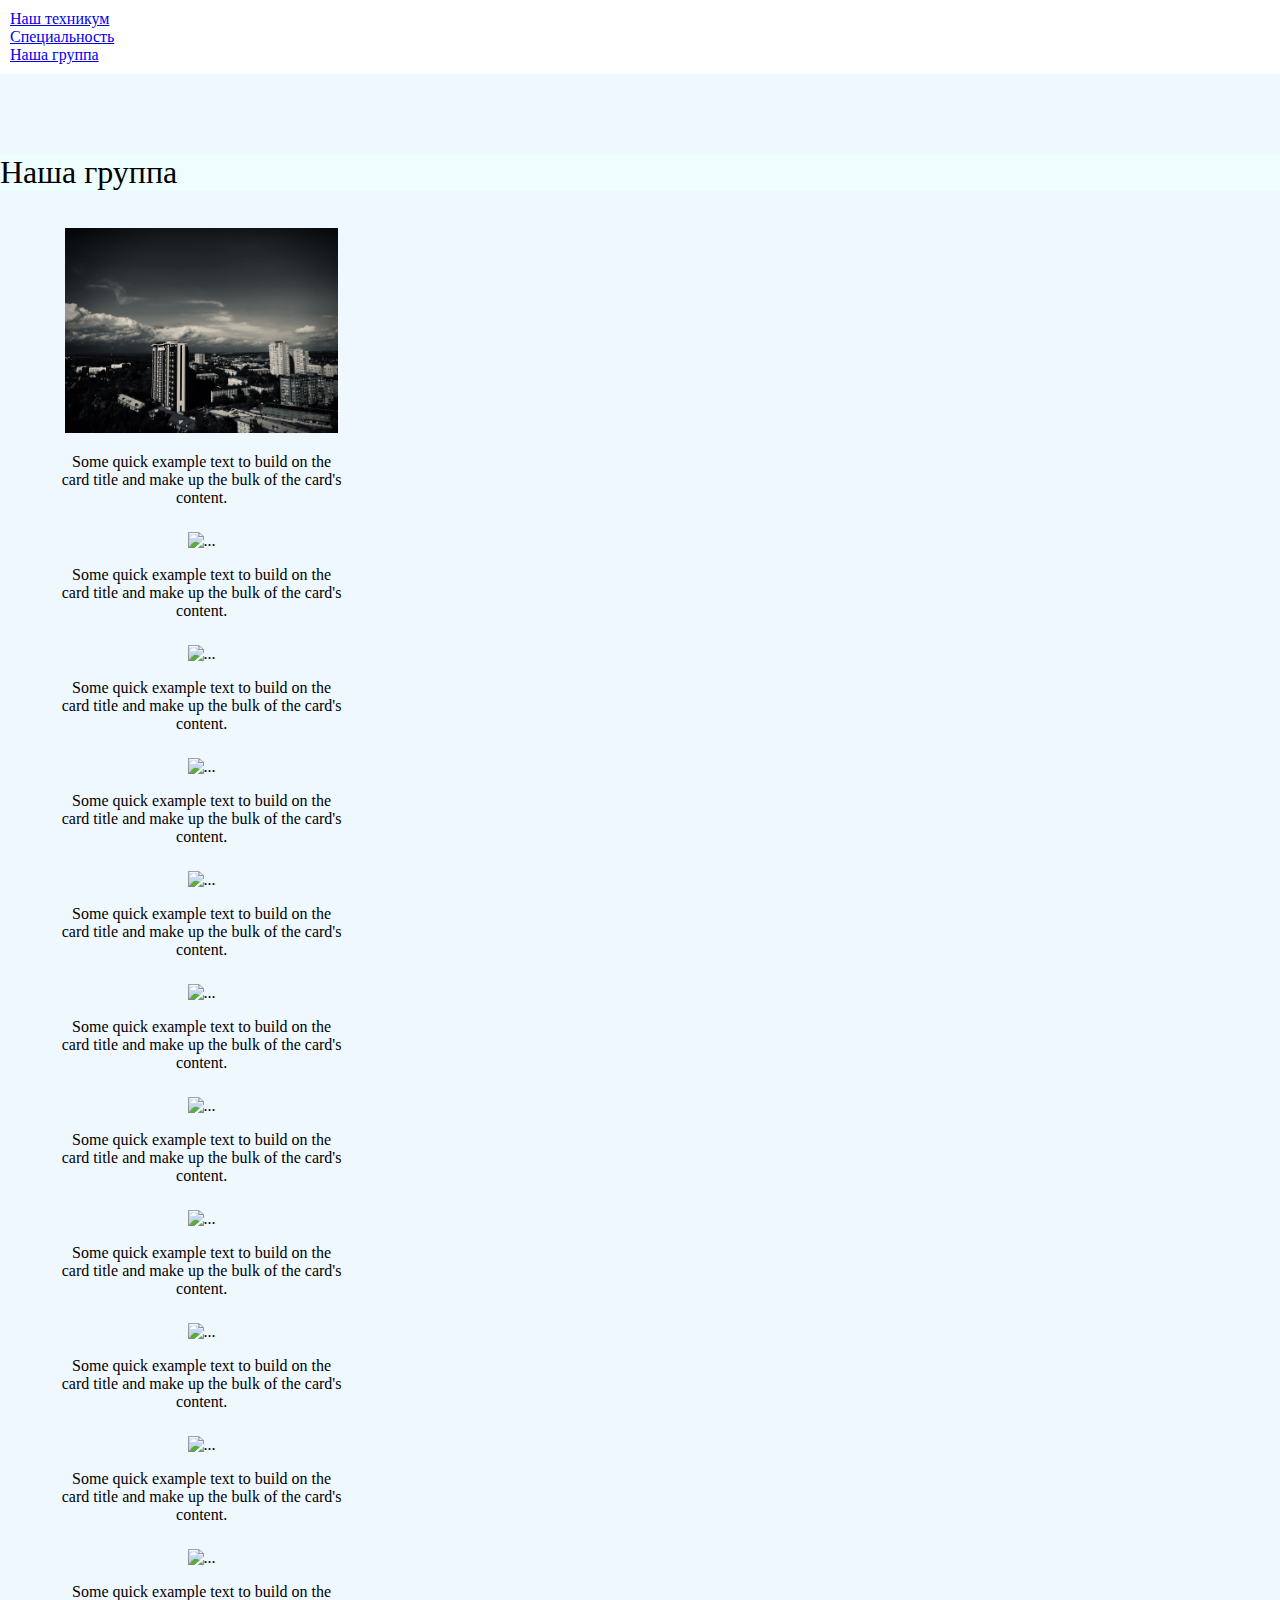
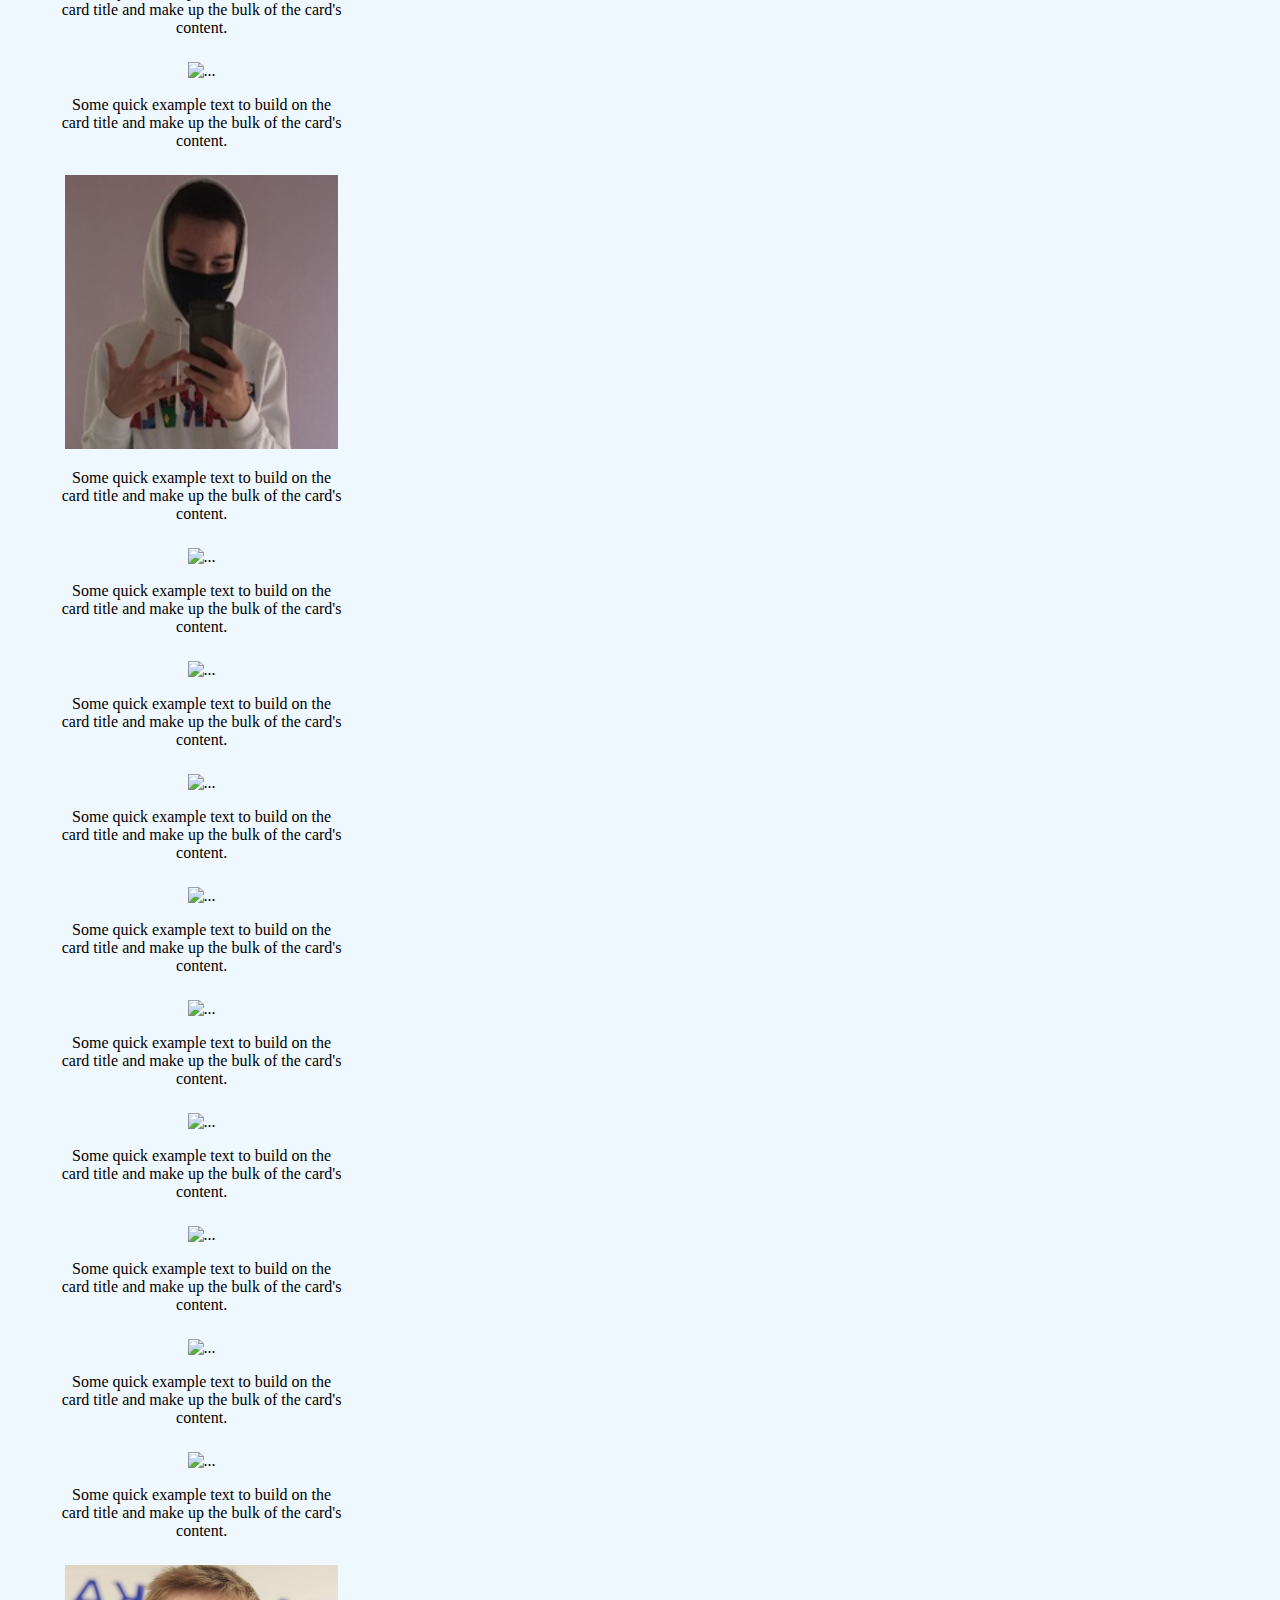
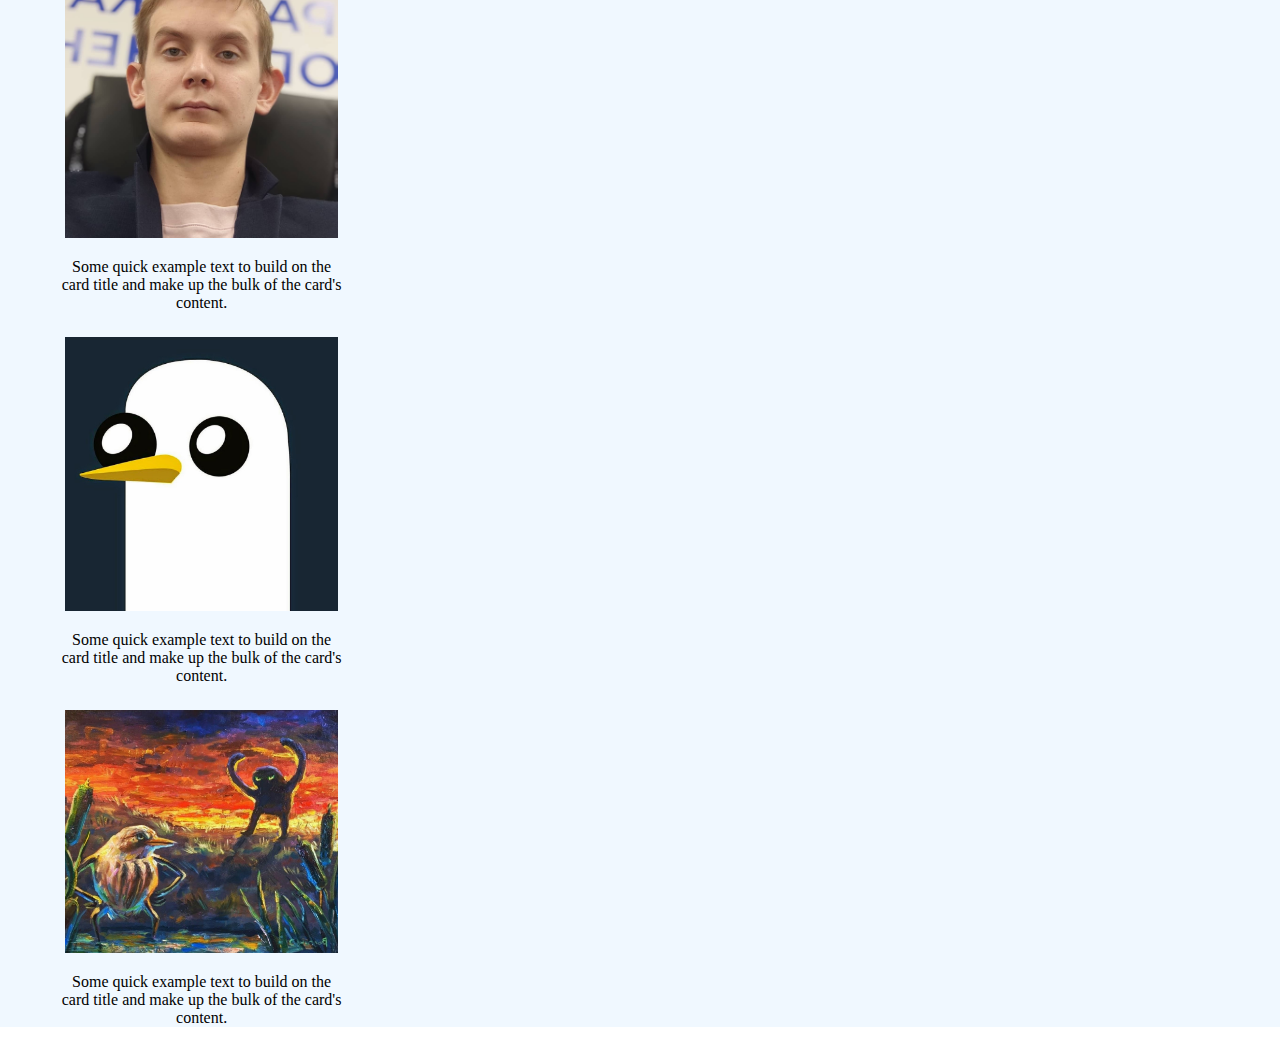
==== Group.html @ 654513c4 "Add files via upload" ====
<!DOCTYPE html>
<html lang="en">
<head>
    <meta charset="UTF-8">
    <link href="https://cdn.jsdelivr.net/npm/bootstrap@5.1.3/dist/css/bootstrap.min.css" rel="stylesheet" integrity="sha384-1BmE4kWBq78iYhFldvKuhfTAU6auU8tT94WrHftjDbrCEXSU1oBoqyl2QvZ6jIW3" crossorigin="anonymous">
    <link href="csss/css.css" rel="stylesheet">
    <meta http-equiv="X-UA-Compatible" content="IE=edge">
    <meta name="viewport" content="width=device-width, initial-scale=1.0">
    <title>Учебный файл HTML</title>
</head>
<body>
    <div class="container">

        <ul class="nav nav-tabs">
            <li class="nav-item">
              <a class="nav-link" aria-current="page" href="index.html">Наш техникум</a>
            </li>
            <li class="nav-item">
              <a class="nav-link" href="specialization.html">Специальность</a>
            </li>
            <li class="nav-item">
              <a class="nav-link active" href="Group.html">Наша группа</a>
            </li>
        </ul>

        <div class="row"> 

            <div id="text1" style=" padding-top: 0;">
                <p>
                  Наша группа
                </p>
            </div> 

            <div class="col-sm"> <!--Левая колонка карточек-->
                <div class="card" style="width: 18rem;">
                    <img src="img/сеня.jpg" style="width: 95%; margin: auto; margin-top: 5px" class="card-img-top rounded" alt="...">
                    <div class="card-body">
                      <p class="card-text">Some quick example text to build on the card title and make up the bulk of the card's content.</p>
                    </div>
                </div>

                <div class="card" style="width: 18rem;">
                    <img src="img/юля.jpg" class="card-img-top rounded" style="width: 95%; margin: auto; margin-top: 5px" alt="...">
                    <div class="card-body">
                      <p class="card-text">Some quick example text to build on the card title and make up the bulk of the card's content.</p>
                    </div>
                </div>

                <div class="card" style="width: 18rem;">
                    <img src="img/даша.jpg" class="card-img-top rounded" style="width: 95%; margin: auto; margin-top: 5px" alt="...">
                    <div class="card-body">
                      <p class="card-text">Some quick example text to build on the card title and make up the bulk of the card's content.</p>
                    </div>
                </div>

                <div class="card" style="width: 18rem;">
                    <img src="img/амир.jpg" class="card-img-top rounded" style="width: 95%; margin: auto; margin-top: 5px" alt="...">
                    <div class="card-body">
                      <p class="card-text">Some quick example text to build on the card title and make up the bulk of the card's content.</p>
                    </div>
                </div>

                <div class="card" style="width: 18rem;">
                    <img src="img/адиль.jpg" class="card-img-top rounded" style="width: 95%; margin: auto; margin-top: 5px" alt="...">
                    <div class="card-body">
                      <p class="card-text">Some quick example text to build on the card title and make up the bulk of the card's content.</p>
                    </div>
                </div>

                <div class="card" style="width: 18rem;">
                    <img src="img/алина.jpg" class="card-img-top rounded" style="width: 95%; margin: auto; margin-top: 5px" alt="...">
                    <div class="card-body">
                      <p class="card-text">Some quick example text to build on the card title and make up the bulk of the card's content.</p>
                    </div>
                </div>

                <div class="card" style="width: 18rem;">
                    <img src="img/денис.jpg" class="card-img-top rounded" style="width: 95%; margin: auto; margin-top: 5px" alt="...">
                    <div class="card-body">
                      <p class="card-text">Some quick example text to build on the card title and make up the bulk of the card's content.</p>
                    </div>
                </div>

                <div class="card" style="width: 18rem;">
                    <img src="img/вика.jpg" class="card-img-top rounded" style="width: 95%; margin: auto; margin-top: 5px" alt="...">
                    <div class="card-body">
                      <p class="card-text">Some quick example text to build on the card title and make up the bulk of the card's content.</p>
                    </div>
                </div>

                <div class="card" style="width: 18rem;">
                    <img src="img/сима.jpg" class="card-img-top rounded" style="width: 95%; margin: auto; margin-top: 5px" alt="...">
                    <div class="card-body">
                      <p class="card-text">Some quick example text to build on the card title and make up the bulk of the card's content.</p>
                    </div>
                </div>
            </div>

            <div class="col-sm"> <!--Средняя колонка карточек-->
                <div class="card" style="width: 18rem;">
                    <img src="img/регина.jpg" class="card-img-top rounded" style="width: 95%; margin: auto; margin-top: 5px" alt="...">
                    <div class="card-body">
                      <p class="card-text">Some quick example text to build on the card title and make up the bulk of the card's content.</p>
                    </div>
                </div>

                <div class="card" style="width: 18rem;">
                    <img src="img/медина.jpg" class="card-img-top rounded" style="width: 95%; margin: auto; margin-top: 5px" alt="...">
                    <div class="card-body">
                      <p class="card-text">Some quick example text to build on the card title and make up the bulk of the card's content.</p>
                    </div>
                </div>

                <div class="card" style="width: 18rem;">
                    <img src="img/саня.jpg" class="card-img-top rounded" style="width: 95%; margin: auto; margin-top: 5px" alt="...">
                    <div class="card-body">
                      <p class="card-text">Some quick example text to build on the card title and make up the bulk of the card's content.</p>
                    </div>
                </div>

                <div class="card" style="width: 18rem;">
                    <img src="img/фейл.jpg" class="card-img-top rounded" style="width: 95%; margin: auto; margin-top: 5px" alt="...">
                    <div class="card-body">
                      <p class="card-text">Some quick example text to build on the card title and make up the bulk of the card's content.</p>
                    </div>
                </div>

                <div class="card" style="width: 18rem;">
                    <img src="img/муха.jpg" class="card-img-top rounded" style="width: 95%; margin: auto; margin-top: 5px" alt="...">
                    <div class="card-body">
                      <p class="card-text">Some quick example text to build on the card title and make up the bulk of the card's content.</p>
                    </div>
                </div>

                <div class="card" style="width: 18rem;">
                    <img src="img/раиль.jpg" class="card-img-top rounded" style="width: 95%; margin: auto; margin-top: 5px" alt="...">
                    <div class="card-body">
                      <p class="card-text">Some quick example text to build on the card title and make up the bulk of the card's content.</p>
                    </div>
                </div>

                <div class="card" style="width: 18rem;">
                    <img src="img/яна.jpg" class="card-img-top rounded" style="width: 95%; margin: auto; margin-top: 5px" alt="...">
                    <div class="card-body">
                      <p class="card-text">Some quick example text to build on the card title and make up the bulk of the card's content.</p>
                    </div>
                </div>

                <div class="card" style="width: 18rem;">
                    <img src="img/ильнур.jpg" class="card-img-top rounded" style="width: 95%; margin: auto; margin-top: 5px" alt="...">
                    <div class="card-body">
                      <p class="card-text">Some quick example text to build on the card title and make up the bulk of the card's content.</p>
                    </div>
                </div>
            </div>

            <div class="col-sm"> <!--Правая колонка карточек-->
                <div class="card" style="width: 18rem;">
                    <img src="img/виктор.jpg" class="card-img-top rounded" style="width: 95%; margin: auto; margin-top: 5px" alt="...">
                    <div class="card-body">
                      <p class="card-text">Some quick example text to build on the card title and make up the bulk of the card's content.</p>
                    </div>
                </div>

                <div class="card" style="width: 18rem;">
                    <img src="img/арина.jpg" class="card-img-top rounded" style="width: 95%; margin: auto; margin-top: 5px" alt="...">
                    <div class="card-body">
                      <p class="card-text">Some quick example text to build on the card title and make up the bulk of the card's content.</p>
                    </div>
                </div>

                <div class="card" style="width: 18rem;">
                    <img src="img/марат.png" class="card-img-top rounded" style="width: 95%; margin: auto; margin-top: 5px" alt="...">
                    <div class="card-body">
                      <p class="card-text">Some quick example text to build on the card title and make up the bulk of the card's content.</p>
                    </div>
                </div>

                <div class="card" style="width: 18rem;">
                    <img src="img/ильназ(хусаенов).jpg" class="card-img-top rounded" style="width: 95%; margin: auto; margin-top: 5px" alt="...">
                    <div class="card-body">
                      <p class="card-text">Some quick example text to build on the card title and make up the bulk of the card's content.</p>
                    </div>
                </div>

                <div class="card" style="width: 18rem;">
                    <img src="img/марат.png" class="card-img-top rounded" style="width: 95%; margin: auto; margin-top: 5px" alt="...">
                    <div class="card-body">
                      <p class="card-text">Some quick example text to build on the card title and make up the bulk of the card's content.</p>
                    </div>
                </div>

                <div class="card" style="width: 18rem;">
                    <img src="img/илья.jpg" class="card-img-top rounded" style="width: 95%; margin: auto; margin-top: 5px" alt="...">
                    <div class="card-body">
                      <p class="card-text">Some quick example text to build on the card title and make up the bulk of the card's content.</p>
                    </div>
                </div>

                <div class="card" style="width: 18rem;">
                    <img src="img/фарид.jpg" class="card-img-top rounded" style="width: 95%; margin: auto; margin-top: 5px" alt="...">
                    <div class="card-body">
                      <p class="card-text">Some quick example text to build on the card title and make up the bulk of the card's content.</p>
                    </div>
                </div>

                <div class="card" style="width: 18rem;">
                    <img src="img/руслан.jpg" class="card-img-top rounded" style="width: 95%; margin: auto; margin-top: 5px" alt="...">
                    <div class="card-body">
                      <p class="card-text">Some quick example text to build on the card title and make up the bulk of the card's content.</p>
                    </div>
                </div>
            </div>

            
            
        </div>
    </div>
</body>
</html>
---- csss/css.css ----
body{
    padding: 0;
    margin: auto;
    padding: 0;

}

.card {
    margin-top: 20px;
    position: initial;
}

.nav {
    padding: 10px;
    margin: 0;
    position: -webkit-sticky;
    position: sticky;
    top: 0;
    background-color: white;
}

.row {
    padding-top: 3em;
    background-color: aliceblue;
    margin: 0 auto;
    margin-bottom: 30px;
}

.col-sm {
    text-align: center;
    margin-left: 4.5%;
}

#text1 {
    font-family: "segoe print";
    font: 600;
    font-size: 2em;
    margin-left: 4.5%;
    padding-top: 3em;
    background-color: rgb(238, 253, 253);
    margin: 0 auto;
}

.block-content {
    font-size: 1.2em;
    padding: 0;
    margin: 0 auto;
}
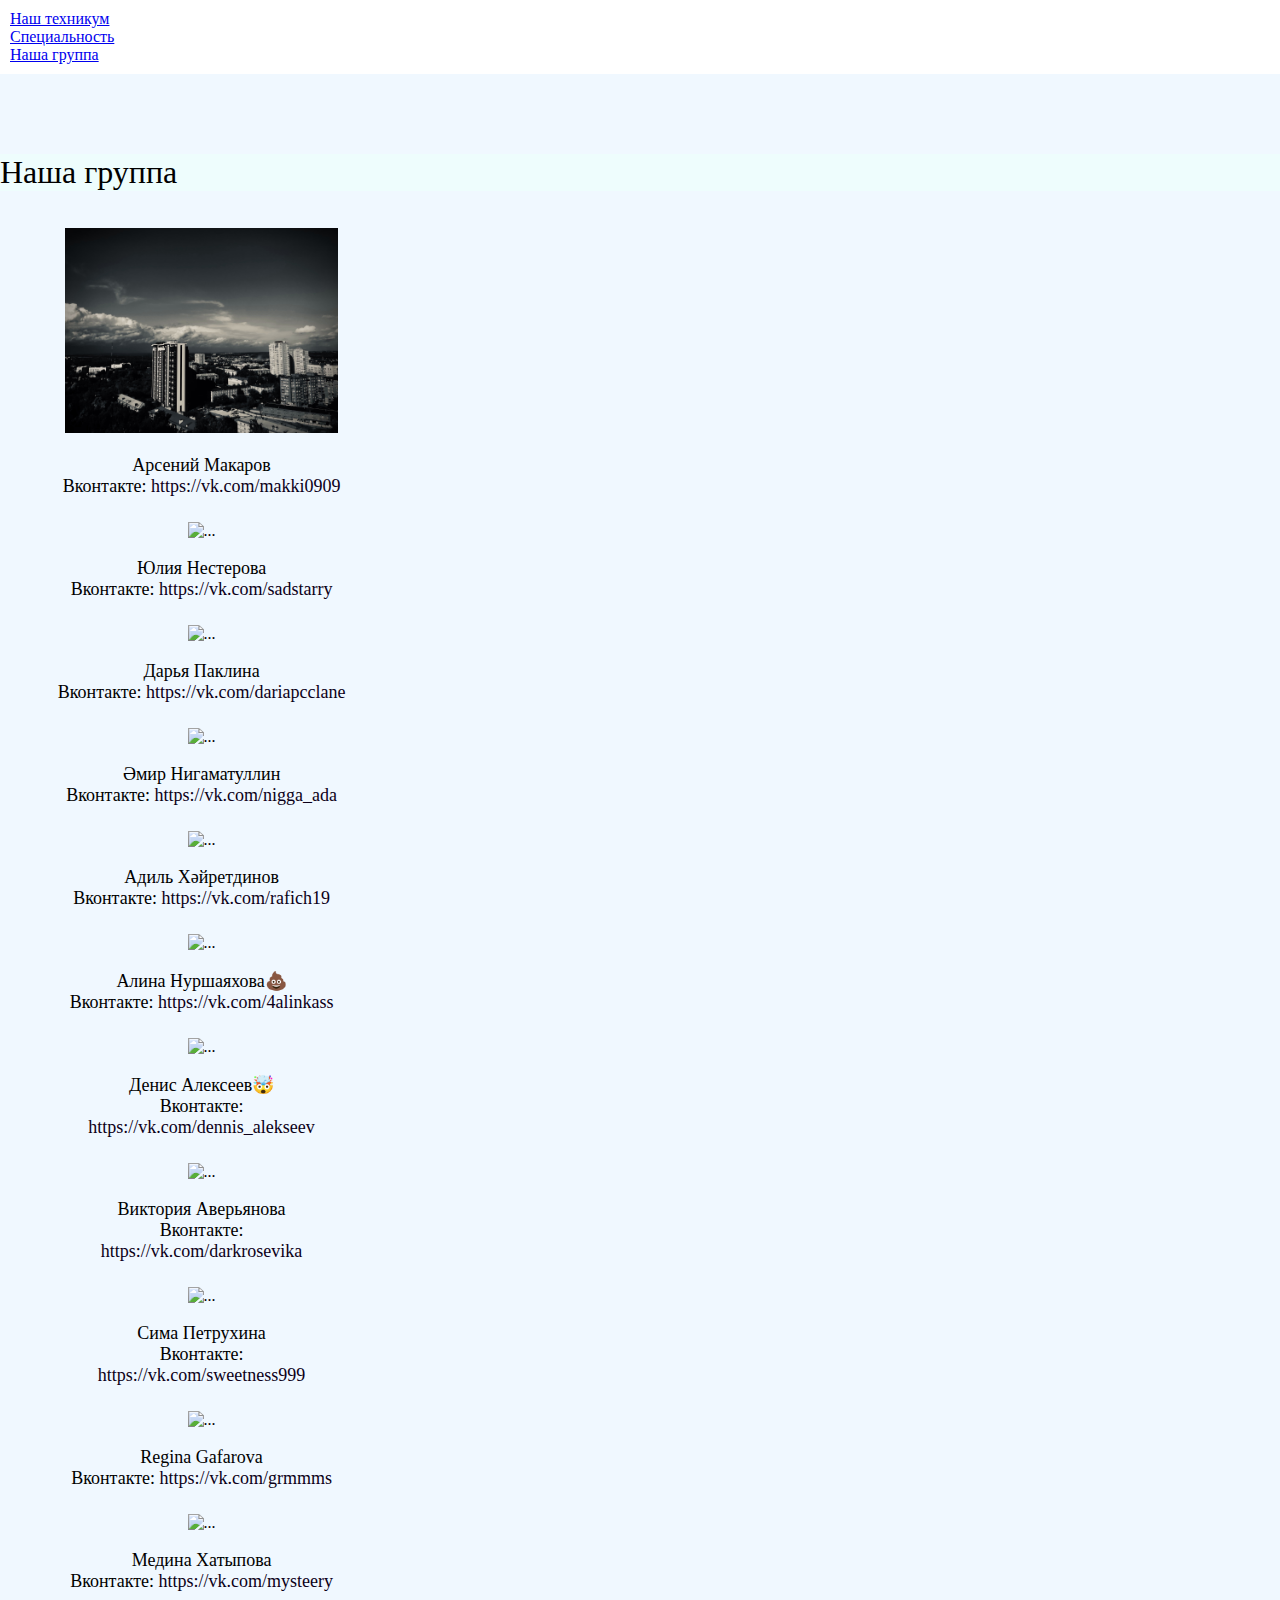
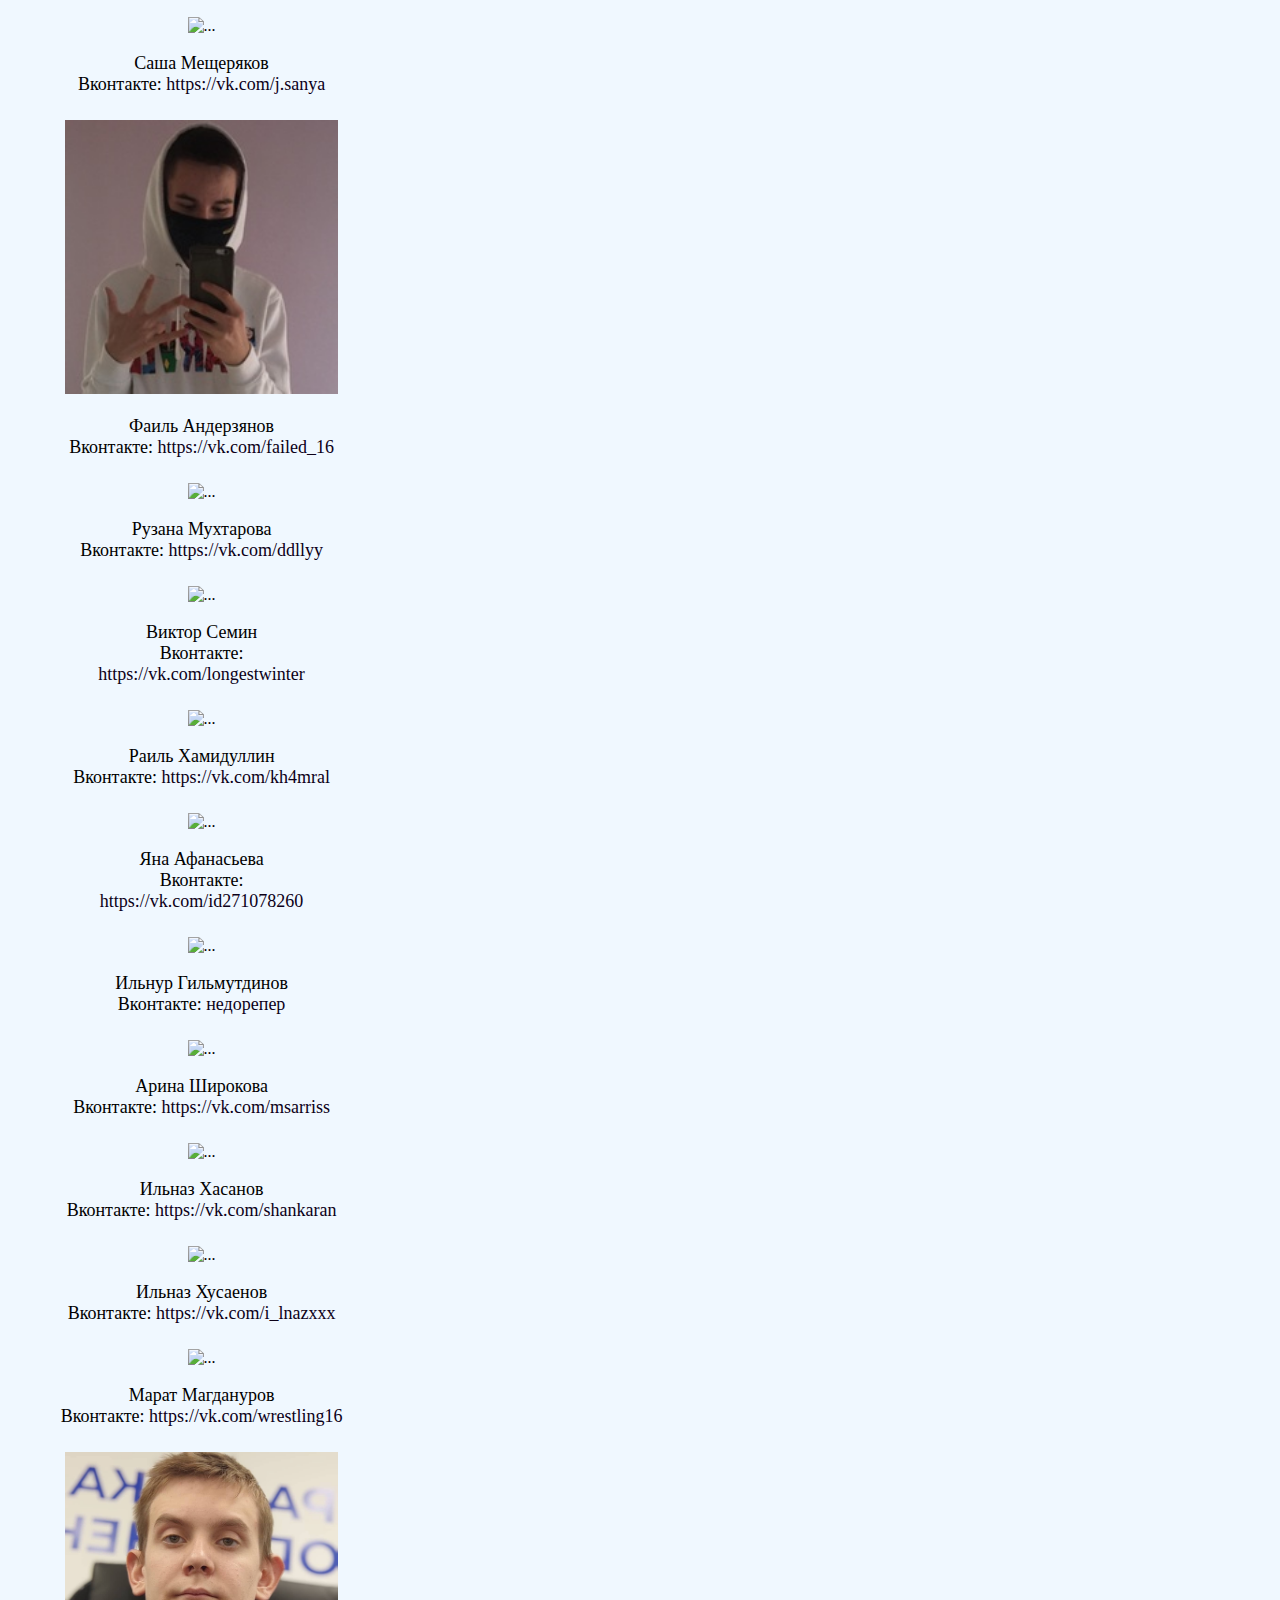
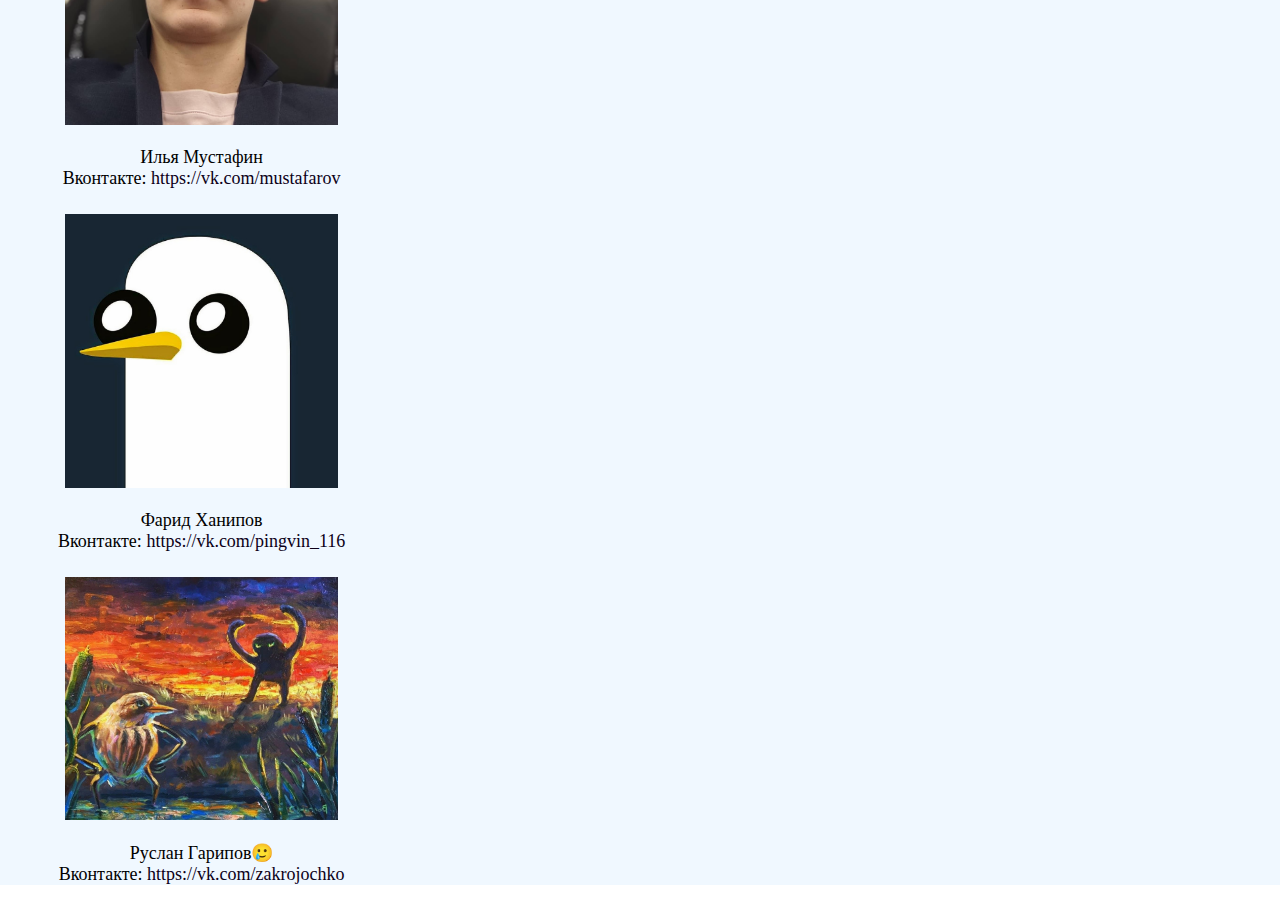
==== commit 2fec6130: "Add files via upload" ====
--- a/Group.html
+++ b/Group.html
@@ -35,63 +35,81 @@
                 <div class="card" style="width: 18rem;">
                     <img src="img/сеня.jpg" style="width: 95%; margin: auto; margin-top: 5px" class="card-img-top rounded" alt="...">
                     <div class="card-body">
-                      <p class="card-text">Some quick example text to build on the card title and make up the bulk of the card's content.</p>
+      <p class="card-text" style="font-size: 18px;">Арсений Макаров<br>Вконтакте: 
+<a href="https://vk.com/makki0909" class="link" style= "color: rgb(12, 0, 24); text-decoration: none; font-size: 18px;">https://vk.com/makki0909</a>
+</p>
                     </div>
                 </div>
 
                 <div class="card" style="width: 18rem;">
                     <img src="img/юля.jpg" class="card-img-top rounded" style="width: 95%; margin: auto; margin-top: 5px" alt="...">
                     <div class="card-body">
-                      <p class="card-text">Some quick example text to build on the card title and make up the bulk of the card's content.</p>
+                      <p class="card-text" style="font-size: 18px;">Юлия Нестерова<br>Вконтакте: 
+                        <a href="https://vk.com/sadstarry" class="link" style= "color: rgb(12, 0, 24); text-decoration: none; font-size: 18px;">https://vk.com/sadstarry</a>
+                        </p>
                     </div>
                 </div>
 
                 <div class="card" style="width: 18rem;">
                     <img src="img/даша.jpg" class="card-img-top rounded" style="width: 95%; margin: auto; margin-top: 5px" alt="...">
                     <div class="card-body">
-                      <p class="card-text">Some quick example text to build on the card title and make up the bulk of the card's content.</p>
+                      <p class="card-text" style="font-size: 18px;">Дарья Паклина<br>Вконтакте: 
+                        <a href="https://vk.com/dariapcclane" class="link" style= "color: rgb(12, 0, 24); text-decoration: none; font-size: 18px;">https://vk.com/dariapcclane</a>
+                        </p>
                     </div>
                 </div>
 
                 <div class="card" style="width: 18rem;">
                     <img src="img/амир.jpg" class="card-img-top rounded" style="width: 95%; margin: auto; margin-top: 5px" alt="...">
                     <div class="card-body">
-                      <p class="card-text">Some quick example text to build on the card title and make up the bulk of the card's content.</p>
+                      <p class="card-text" style="font-size: 18px;">Әмир Нигаматуллин<br>Вконтакте: 
+                        <a href="https://vk.com/nigga_ada" class="link" style= "color: rgb(12, 0, 24); text-decoration: none; font-size: 18px;">https://vk.com/nigga_ada</a>
+                        </p>
                     </div>
                 </div>
 
                 <div class="card" style="width: 18rem;">
                     <img src="img/адиль.jpg" class="card-img-top rounded" style="width: 95%; margin: auto; margin-top: 5px" alt="...">
                     <div class="card-body">
-                      <p class="card-text">Some quick example text to build on the card title and make up the bulk of the card's content.</p>
+                      <p class="card-text" style="font-size: 18px;">Адиль Хәйретдинов<br>Вконтакте: 
+                        <a href="https://vk.com/rafich19" class="link" style= "color: rgb(12, 0, 24); text-decoration: none; font-size: 18px;">https://vk.com/rafich19</a>
+                        </p>
                     </div>
                 </div>
 
                 <div class="card" style="width: 18rem;">
                     <img src="img/алина.jpg" class="card-img-top rounded" style="width: 95%; margin: auto; margin-top: 5px" alt="...">
                     <div class="card-body">
-                      <p class="card-text">Some quick example text to build on the card title and make up the bulk of the card's content.</p>
+                      <p class="card-text" style="font-size: 18px;">Алина Нуршаяхова💩<br>Вконтакте: 
+                        <a href="https://vk.com/4alinkass" class="link" style= "color: rgb(12, 0, 24); text-decoration: none; font-size: 18px;">https://vk.com/4alinkass</a>
+                        </p>
                     </div>
                 </div>
 
                 <div class="card" style="width: 18rem;">
                     <img src="img/денис.jpg" class="card-img-top rounded" style="width: 95%; margin: auto; margin-top: 5px" alt="...">
                     <div class="card-body">
-                      <p class="card-text">Some quick example text to build on the card title and make up the bulk of the card's content.</p>
+                      <p class="card-text" style="font-size: 18px;">Денис Алексеев🤯<br>Вконтакте: 
+                        <a href="https://vk.com/dennis_alekseev" class="link" style= "color: rgb(12, 0, 24); text-decoration: none; font-size: 18px;">https://vk.com/dennis_alekseev</a>
+                        </p>
                     </div>
                 </div>
 
                 <div class="card" style="width: 18rem;">
                     <img src="img/вика.jpg" class="card-img-top rounded" style="width: 95%; margin: auto; margin-top: 5px" alt="...">
                     <div class="card-body">
-                      <p class="card-text">Some quick example text to build on the card title and make up the bulk of the card's content.</p>
+                      <p class="card-text" style="font-size: 18px;">Виктория Аверьянова<br>Вконтакте: 
+                        <a href="https://vk.com/darkrosevika" class="link" style= "color: rgb(12, 0, 24); text-decoration: none; font-size: 18px;">https://vk.com/darkrosevika</a>
+                        </p>
                     </div>
                 </div>
 
                 <div class="card" style="width: 18rem;">
                     <img src="img/сима.jpg" class="card-img-top rounded" style="width: 95%; margin: auto; margin-top: 5px" alt="...">
                     <div class="card-body">
-                      <p class="card-text">Some quick example text to build on the card title and make up the bulk of the card's content.</p>
+                      <p class="card-text" style="font-size: 18px;">Сима Петрухина<br>Вконтакте: 
+                        <a href="https://vk.com/sweetness999" class="link" style= "color: rgb(12, 0, 24); text-decoration: none; font-size: 18px;">https://vk.com/sweetness999</a>
+                        </p>
                     </div>
                 </div>
             </div>
@@ -100,114 +118,146 @@
                 <div class="card" style="width: 18rem;">
                     <img src="img/регина.jpg" class="card-img-top rounded" style="width: 95%; margin: auto; margin-top: 5px" alt="...">
                     <div class="card-body">
-                      <p class="card-text">Some quick example text to build on the card title and make up the bulk of the card's content.</p>
+                      <p class="card-text" style="font-size: 18px;">Regina Gafarova<br>Вконтакте: 
+                        <a href="https://vk.com/grmmms" class="link" style= "color: rgb(12, 0, 24); text-decoration: none; font-size: 18px;">https://vk.com/grmmms</a>
+                        </p>
                     </div>
                 </div>
 
                 <div class="card" style="width: 18rem;">
                     <img src="img/медина.jpg" class="card-img-top rounded" style="width: 95%; margin: auto; margin-top: 5px" alt="...">
                     <div class="card-body">
-                      <p class="card-text">Some quick example text to build on the card title and make up the bulk of the card's content.</p>
+                      <p class="card-text" style="font-size: 18px;">Медина Хатыпова<br>Вконтакте: 
+                        <a href="https://vk.com/mysteery" class="link" style= "color: rgb(12, 0, 24); text-decoration: none; font-size: 18px;">https://vk.com/mysteery</a>
+                        </p>
                     </div>
                 </div>
 
                 <div class="card" style="width: 18rem;">
                     <img src="img/саня.jpg" class="card-img-top rounded" style="width: 95%; margin: auto; margin-top: 5px" alt="...">
                     <div class="card-body">
-                      <p class="card-text">Some quick example text to build on the card title and make up the bulk of the card's content.</p>
+                      <p class="card-text" style="font-size: 18px;">Саша Мещеряков<br>Вконтакте: 
+                        <a href="https://vk.com/j.sanya" class="link" style= "color: rgb(12, 0, 24); text-decoration: none; font-size: 18px;">https://vk.com/j.sanya</a>
+                        </p>
                     </div>
                 </div>
 
                 <div class="card" style="width: 18rem;">
                     <img src="img/фейл.jpg" class="card-img-top rounded" style="width: 95%; margin: auto; margin-top: 5px" alt="...">
                     <div class="card-body">
-                      <p class="card-text">Some quick example text to build on the card title and make up the bulk of the card's content.</p>
+                      <p class="card-text" style="font-size: 18px;">Фаиль Андерзянов<br>Вконтакте: 
+                        <a href="https://vk.com/failed_16" class="link" style= "color: rgb(12, 0, 24); text-decoration: none; font-size: 18px;">https://vk.com/failed_16</a>
+                        </p>
                     </div>
                 </div>
 
                 <div class="card" style="width: 18rem;">
                     <img src="img/муха.jpg" class="card-img-top rounded" style="width: 95%; margin: auto; margin-top: 5px" alt="...">
                     <div class="card-body">
-                      <p class="card-text">Some quick example text to build on the card title and make up the bulk of the card's content.</p>
+                      <p class="card-text" style="font-size: 18px;">Рузана Мухтарова<br>Вконтакте: 
+                        <a href="https://vk.com/ddllyy" class="link" style= "color: rgb(12, 0, 24); text-decoration: none; font-size: 18px;">https://vk.com/ddllyy</a>
+                        </p>
+                    </div>
+                </div>
+
+                <div class="card" style="width: 18rem;">
+                    <img src="img/виктор.jpg" class="card-img-top rounded" style="width: 95%; margin: auto; margin-top: 5px" alt="...">
+                    <div class="card-body">
+                      <p class="card-text" style="font-size: 18px;">Виктор Семин<br>Вконтакте: 
+                        <a href="https://vk.com/longestwinter" class="link" style= "color: rgb(12, 0, 24); text-decoration: none; font-size: 18px;">https://vk.com/longestwinter</a>
+                        </p>
                     </div>
                 </div>
 
                 <div class="card" style="width: 18rem;">
                     <img src="img/раиль.jpg" class="card-img-top rounded" style="width: 95%; margin: auto; margin-top: 5px" alt="...">
                     <div class="card-body">
-                      <p class="card-text">Some quick example text to build on the card title and make up the bulk of the card's content.</p>
+                      <p class="card-text" style="font-size: 18px;">Раиль Хамидуллин<br>Вконтакте: 
+                        <a href="https://vk.com/kh4mral" class="link" style= "color: rgb(12, 0, 24); text-decoration: none; font-size: 18px;">https://vk.com/kh4mral</a>
+                        </p>
                     </div>
                 </div>
 
                 <div class="card" style="width: 18rem;">
                     <img src="img/яна.jpg" class="card-img-top rounded" style="width: 95%; margin: auto; margin-top: 5px" alt="...">
                     <div class="card-body">
-                      <p class="card-text">Some quick example text to build on the card title and make up the bulk of the card's content.</p>
-                    </div>
-                </div>
-
+                      <p class="card-text" style="font-size: 18px;">Яна Афанасьева<br>Вконтакте: 
+                        <a href="https://vk.com/id271078260" class="link" style= "color: rgb(12, 0, 24); text-decoration: none; font-size: 18px;">https://vk.com/id271078260</a>
+                        </p>
+                    </div>
+                </div>
+            </div>
+
+            <div class="col-sm"> <!--Правая колонка карточек-->
                 <div class="card" style="width: 18rem;">
                     <img src="img/ильнур.jpg" class="card-img-top rounded" style="width: 95%; margin: auto; margin-top: 5px" alt="...">
                     <div class="card-body">
-                      <p class="card-text">Some quick example text to build on the card title and make up the bulk of the card's content.</p>
-                    </div>
-                </div>
-            </div>
-
-            <div class="col-sm"> <!--Правая колонка карточек-->
-                <div class="card" style="width: 18rem;">
-                    <img src="img/виктор.jpg" class="card-img-top rounded" style="width: 95%; margin: auto; margin-top: 5px" alt="...">
-                    <div class="card-body">
-                      <p class="card-text">Some quick example text to build on the card title and make up the bulk of the card's content.</p>
+                      <p class="card-text" style="font-size: 18px;">Ильнур Гильмутдинов<br>Вконтакте: 
+                        <a href="https://vk.com/big_yella" class="link" style= "color: rgb(12, 0, 24); text-decoration: none; font-size: 18px;">недорепер</a>
+                        </p>
                     </div>
                 </div>
 
                 <div class="card" style="width: 18rem;">
                     <img src="img/арина.jpg" class="card-img-top rounded" style="width: 95%; margin: auto; margin-top: 5px" alt="...">
                     <div class="card-body">
-                      <p class="card-text">Some quick example text to build on the card title and make up the bulk of the card's content.</p>
+                      <p class="card-text" style="font-size: 18px;">Арина Широкова<br>Вконтакте: 
+                        <a href="https://vk.com/msarriss" class="link" style= "color: rgb(12, 0, 24); text-decoration: none; font-size: 18px;">https://vk.com/msarriss</a>
+                        </p>
                     </div>
                 </div>
 
                 <div class="card" style="width: 18rem;">
                     <img src="img/марат.png" class="card-img-top rounded" style="width: 95%; margin: auto; margin-top: 5px" alt="...">
                     <div class="card-body">
-                      <p class="card-text">Some quick example text to build on the card title and make up the bulk of the card's content.</p>
+                      <p class="card-text" style="font-size: 18px;">Ильназ Хасанов<br>Вконтакте: 
+                        <a href="https://vk.com/shankaran" class="link" style= "color: rgb(12, 0, 24); text-decoration: none; font-size: 18px;">https://vk.com/shankaran</a>
+                        </p>
                     </div>
                 </div>
 
                 <div class="card" style="width: 18rem;">
                     <img src="img/ильназ(хусаенов).jpg" class="card-img-top rounded" style="width: 95%; margin: auto; margin-top: 5px" alt="...">
                     <div class="card-body">
-                      <p class="card-text">Some quick example text to build on the card title and make up the bulk of the card's content.</p>
+                      <p class="card-text" style="font-size: 18px;">Ильназ Хусаенов<br>Вконтакте: 
+                        <a href="https://vk.com/i_lnazxxx" class="link" style= "color: rgb(12, 0, 24); text-decoration: none; font-size: 18px;">https://vk.com/i_lnazxxx</a>
+                        </p>
                     </div>
                 </div>
 
                 <div class="card" style="width: 18rem;">
                     <img src="img/марат.png" class="card-img-top rounded" style="width: 95%; margin: auto; margin-top: 5px" alt="...">
                     <div class="card-body">
-                      <p class="card-text">Some quick example text to build on the card title and make up the bulk of the card's content.</p>
+                      <p class="card-text" style="font-size: 18px;">Марат Магдануров<br>Вконтакте: 
+                        <a href="https://vk.com/wrestling16" class="link" style= "color: rgb(12, 0, 24); text-decoration: none; font-size: 18px;">https://vk.com/wrestling16</a>
+                        </p>
                     </div>
                 </div>
 
                 <div class="card" style="width: 18rem;">
                     <img src="img/илья.jpg" class="card-img-top rounded" style="width: 95%; margin: auto; margin-top: 5px" alt="...">
                     <div class="card-body">
-                      <p class="card-text">Some quick example text to build on the card title and make up the bulk of the card's content.</p>
+                      <p class="card-text" style="font-size: 18px;">Илья Мустафин<br>Вконтакте: 
+                        <a href="https://vk.com/mustafarov" class="link" style= "color: rgb(12, 0, 24); text-decoration: none; font-size: 18px;">https://vk.com/mustafarov</a>
+                        </p>
                     </div>
                 </div>
 
                 <div class="card" style="width: 18rem;">
                     <img src="img/фарид.jpg" class="card-img-top rounded" style="width: 95%; margin: auto; margin-top: 5px" alt="...">
                     <div class="card-body">
-                      <p class="card-text">Some quick example text to build on the card title and make up the bulk of the card's content.</p>
+                      <p class="card-text" style="font-size: 18px;">Фарид Ханипов<br>Вконтакте: 
+                        <a href="https://vk.com/pingvin_116" class="link" style= "color: rgb(12, 0, 24); text-decoration: none; font-size: 18px;">https://vk.com/pingvin_116</a>
+                        </p>
                     </div>
                 </div>
 
                 <div class="card" style="width: 18rem;">
                     <img src="img/руслан.jpg" class="card-img-top rounded" style="width: 95%; margin: auto; margin-top: 5px" alt="...">
                     <div class="card-body">
-                      <p class="card-text">Some quick example text to build on the card title and make up the bulk of the card's content.</p>
+                      <p class="card-text" style="font-size: 18px;">Руслан Гарипов🥲<br>Вконтакте: 
+                        <a href="https://vk.com/zakrojochko" class="link" style= "color: rgb(12, 0, 24); text-decoration: none; font-size: 18px;">https://vk.com/zakrojochko</a>
+                        </p>
                     </div>
                 </div>
             </div>
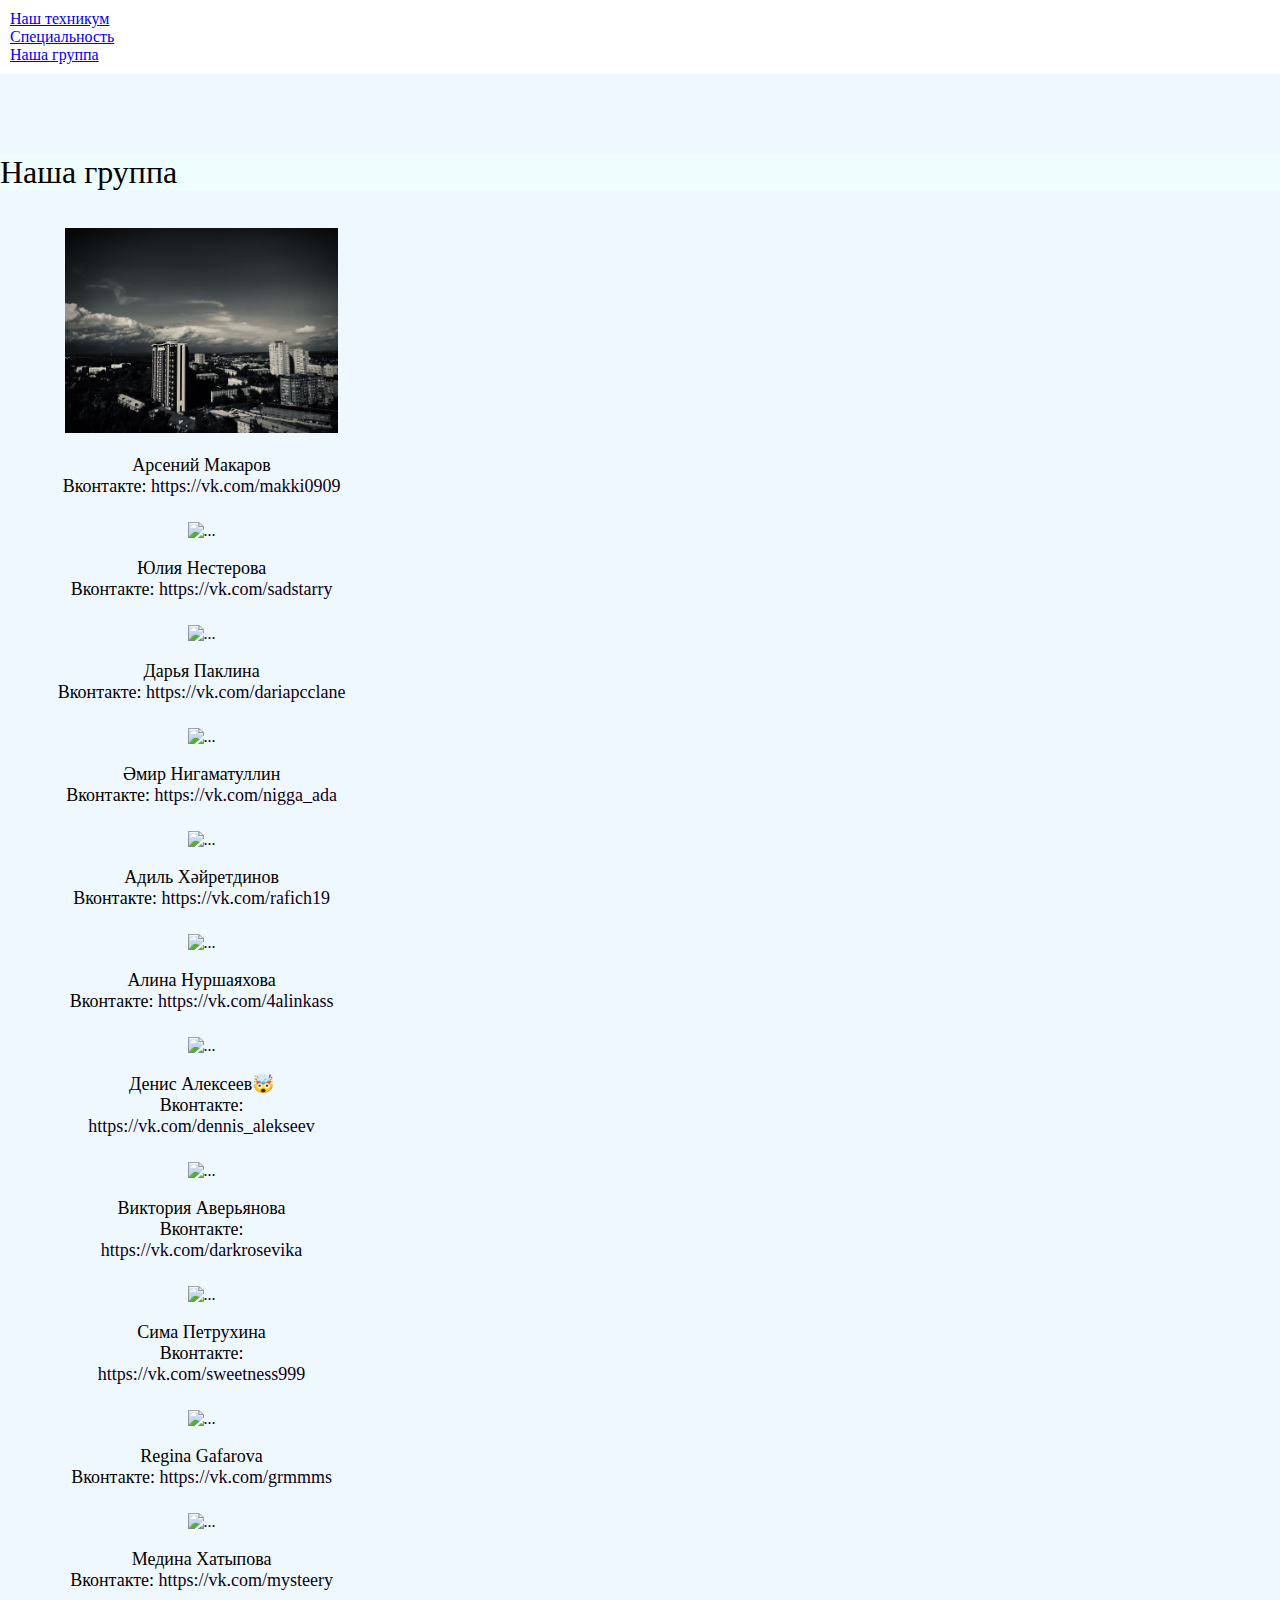
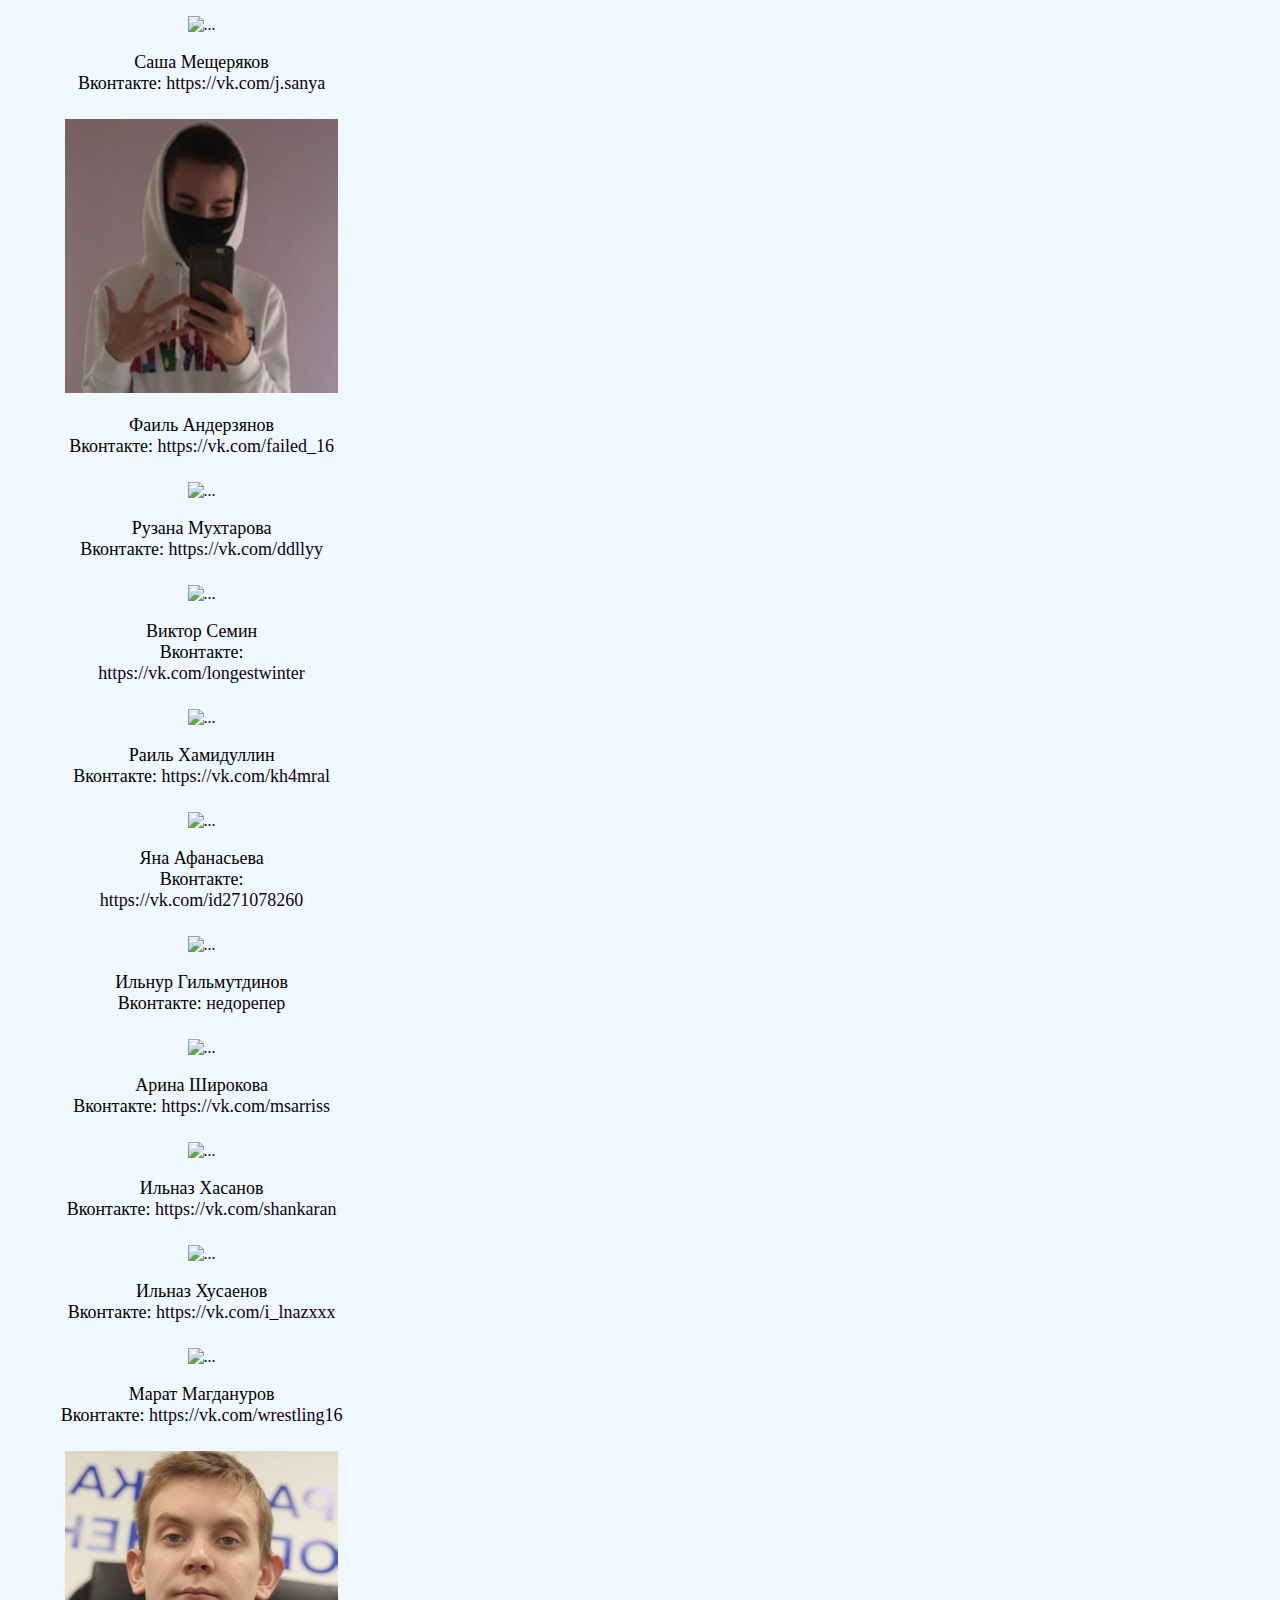
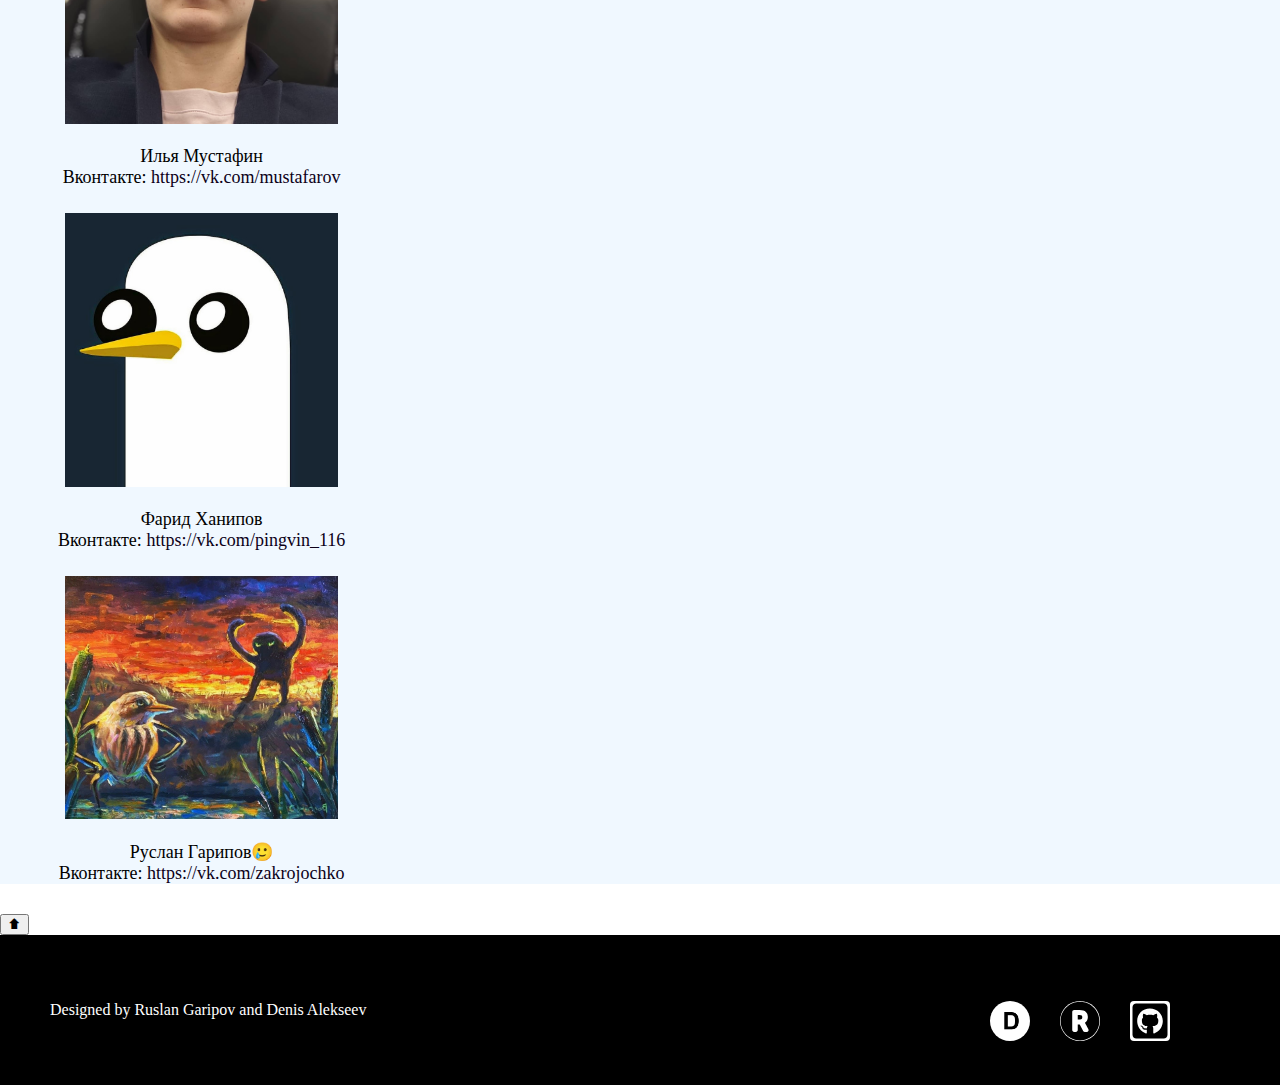
==== commit 394912d2: "Add files via upload" ====
--- a/Group.html
+++ b/Group.html
@@ -80,7 +80,7 @@
                 <div class="card" style="width: 18rem;">
                     <img src="img/алина.jpg" class="card-img-top rounded" style="width: 95%; margin: auto; margin-top: 5px" alt="...">
                     <div class="card-body">
-                      <p class="card-text" style="font-size: 18px;">Алина Нуршаяхова💩<br>Вконтакте: 
+                      <p class="card-text" style="font-size: 18px;">Алина Нуршаяхова<br>Вконтакте: 
                         <a href="https://vk.com/4alinkass" class="link" style= "color: rgb(12, 0, 24); text-decoration: none; font-size: 18px;">https://vk.com/4alinkass</a>
                         </p>
                     </div>
@@ -262,9 +262,49 @@
                 </div>
             </div>
 
+            
             
             
         </div>
     </div>
+    <button onclick="topFunction()" id="myBtn" title="Go to top">🡅</button>
+
+    
+    <script>
+    
+    window.onscroll = function() {scrollFunction()};
+    
+    function scrollFunction() {
+        if (document.body.scrollTop > 20 || document.documentElement.scrollTop > 20) {
+            document.getElementById("myBtn").style.display = "block";
+        } else {
+            document.getElementById("myBtn").style.display = "none";
+        }
+    }
+
+
+    function topFunction() {
+        document.body.scrollTop = 0;
+        document.documentElement.scrollTop = 0;
+    }
+    </script>
+
+  
+    <div style="background-color:black; color:white; padding: 20px;">
+      <p style="padding: 30px;">
+      Designed by Ruslan Garipov and Denis Alekseev
+      <a href=" https://github.com/Overlay404/Overlay404.github.io " style="float: right; margin-right: 60px;">
+      <img src="img/github-square-brands.svg" style="background: white; width: 40px; height: 40px; border-radius: 10%;">
+      </a>
+      <a href="https://vk.com/zakrojochko" style="float: right; margin-right: 30px;">
+        <img src="img/registered-solid.svg" style="background: white; border-radius: 50%; width: 40px; height: 40px;">
+        </a>
+        <a href="https://vk.com/dennis_alekseev" style="float: right; margin-right: 30px;">
+          <img src="img/1000.png" style="background: white; width: 40px; height: 40px;  border-radius: 50%">
+          </a>
+      </p>
+      </div> 
+    
+  </div>
 </body>
 </html>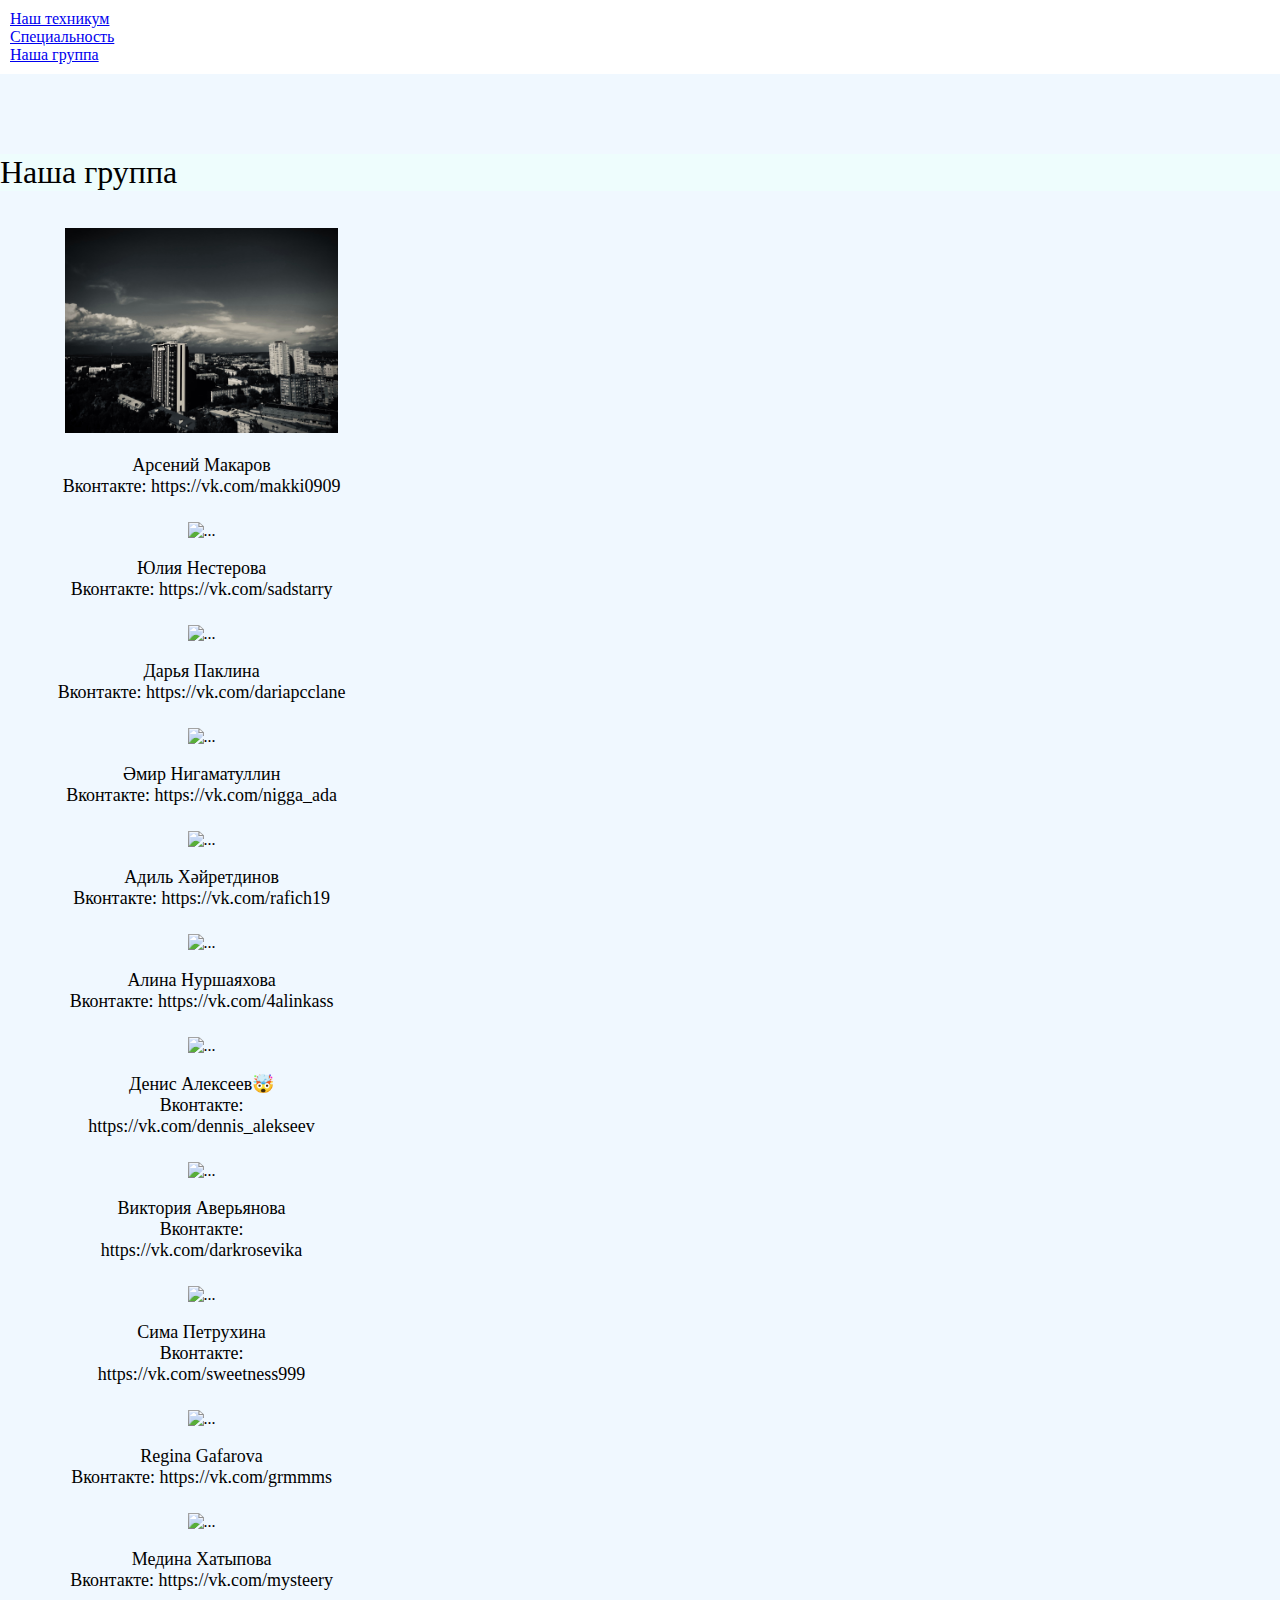
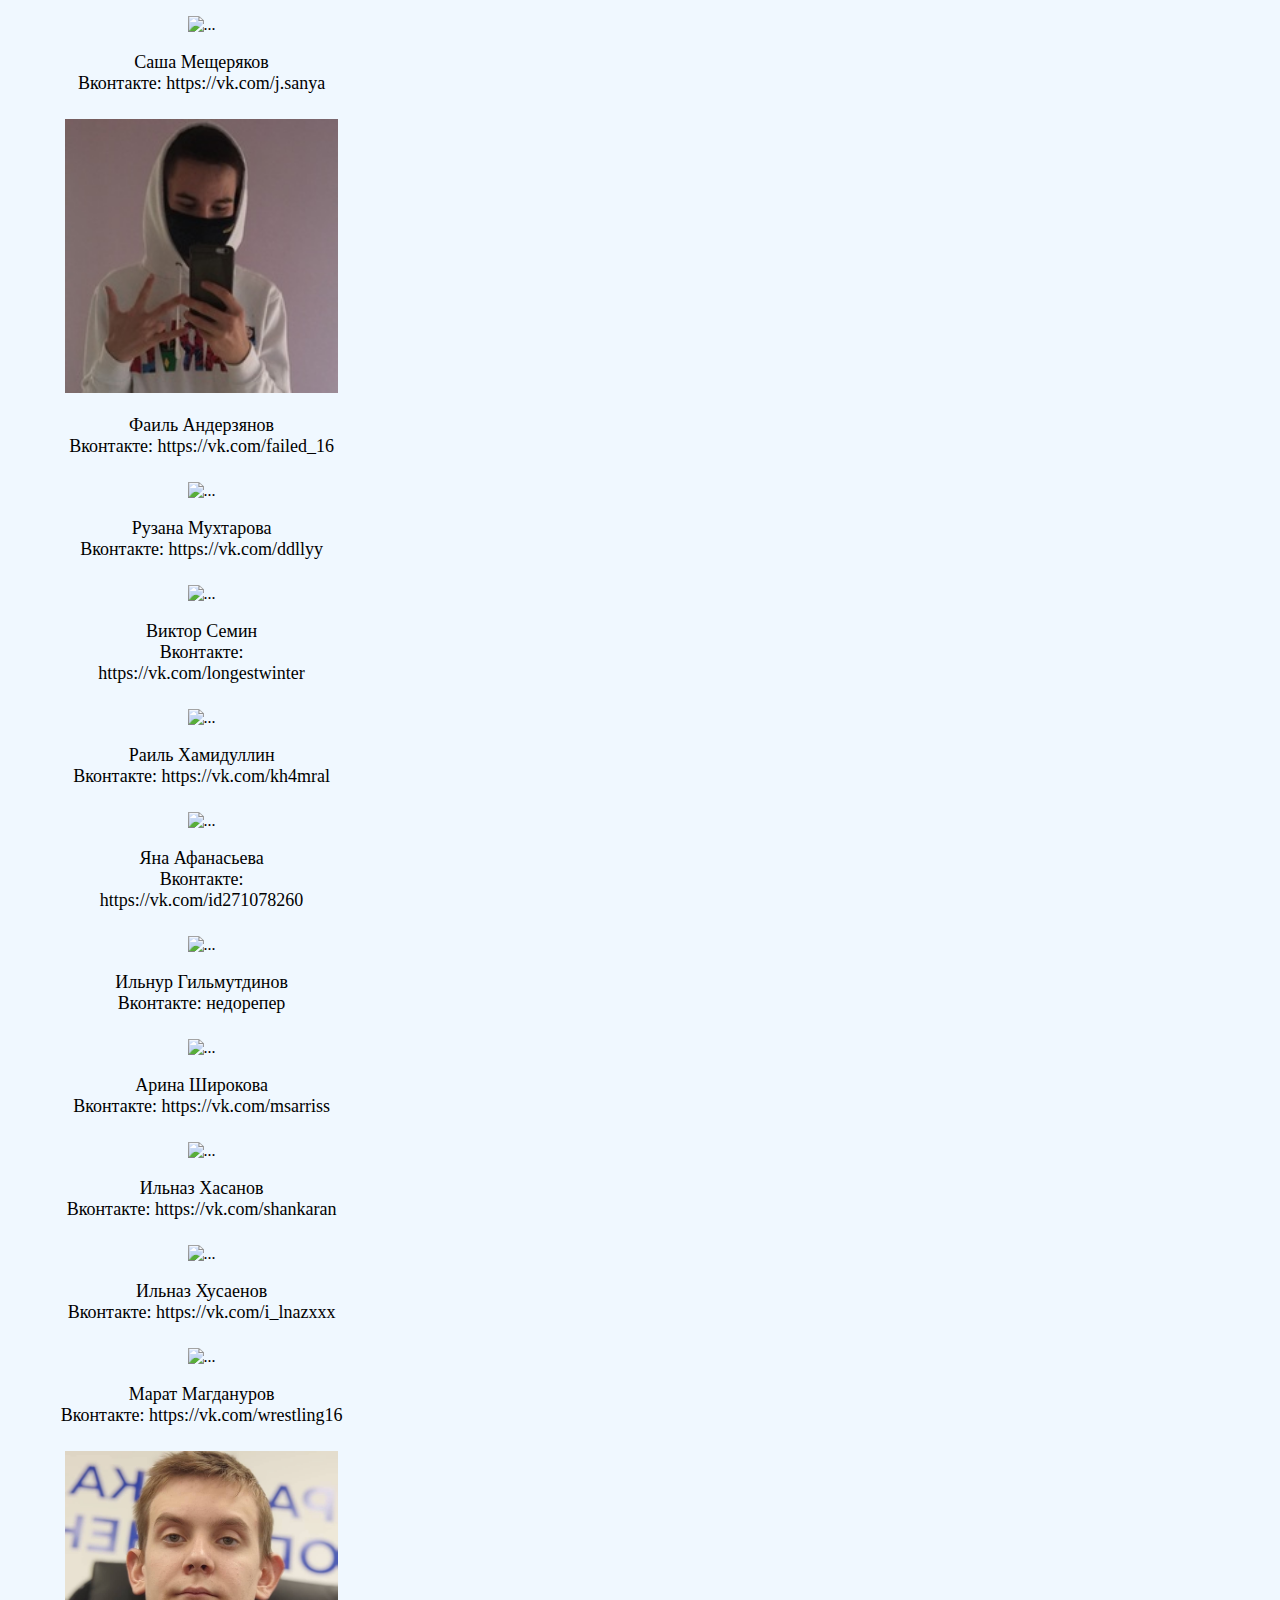
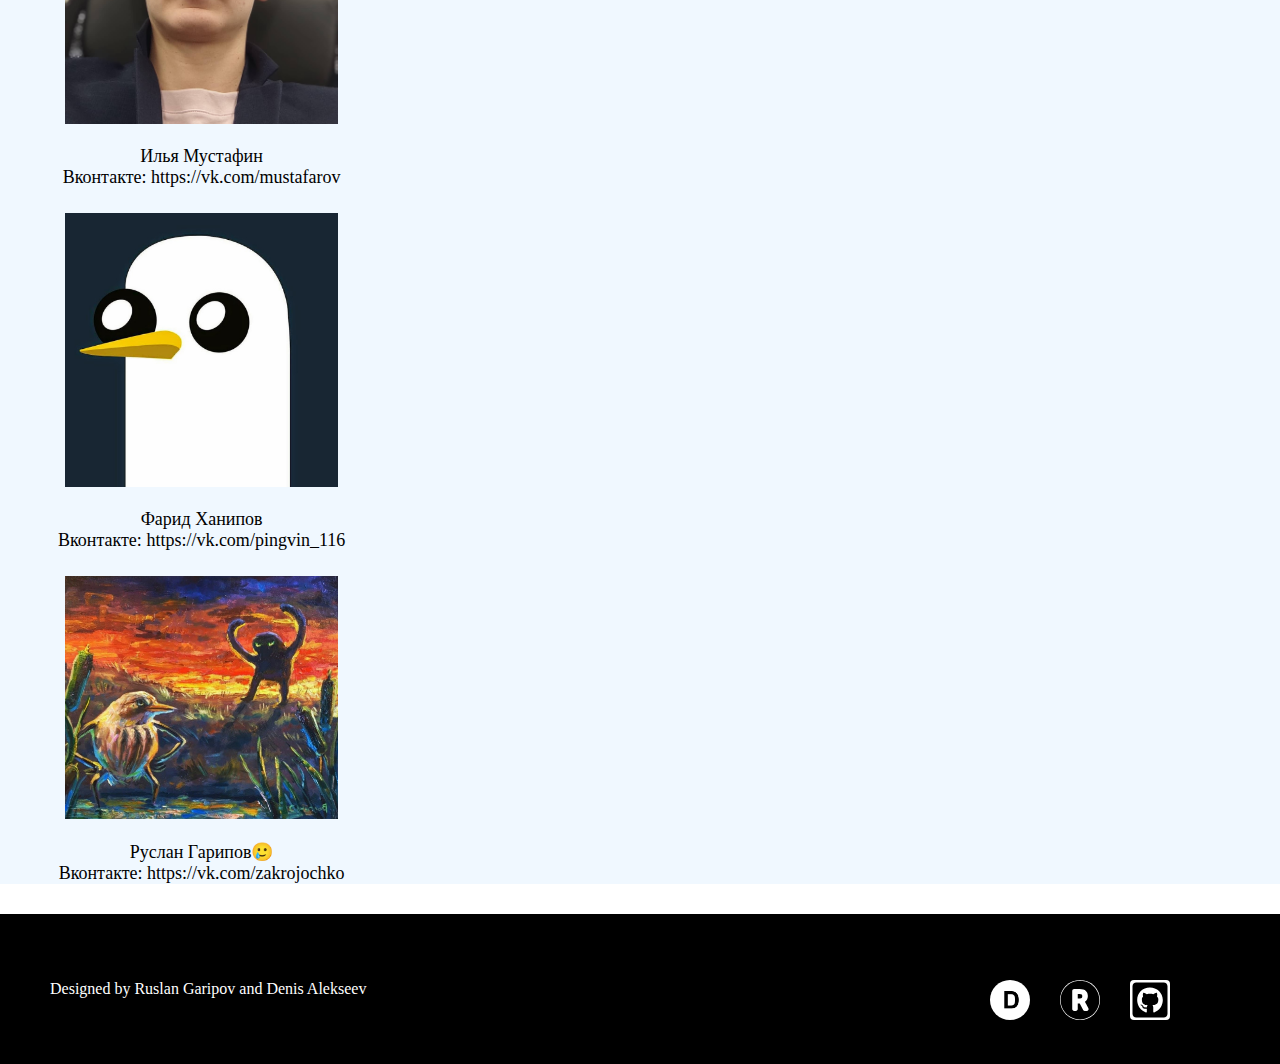
==== commit 6794541d: "Add files via upload" ====
--- a/Group.html
+++ b/Group.html
@@ -36,7 +36,7 @@
                     <img src="img/сеня.jpg" style="width: 95%; margin: auto; margin-top: 5px" class="card-img-top rounded" alt="...">
                     <div class="card-body">
       <p class="card-text" style="font-size: 18px;">Арсений Макаров<br>Вконтакте: 
-<a href="https://vk.com/makki0909" class="link" style= "color: rgb(12, 0, 24); text-decoration: none; font-size: 18px;">https://vk.com/makki0909</a>
+<a href="https://vk.com/makki0909" class="link"  >https://vk.com/makki0909</a>
 </p>
                     </div>
                 </div>
@@ -45,7 +45,7 @@
                     <img src="img/юля.jpg" class="card-img-top rounded" style="width: 95%; margin: auto; margin-top: 5px" alt="...">
                     <div class="card-body">
                       <p class="card-text" style="font-size: 18px;">Юлия Нестерова<br>Вконтакте: 
-                        <a href="https://vk.com/sadstarry" class="link" style= "color: rgb(12, 0, 24); text-decoration: none; font-size: 18px;">https://vk.com/sadstarry</a>
+                        <a href="https://vk.com/sadstarry" class="link"  >https://vk.com/sadstarry</a>
                         </p>
                     </div>
                 </div>
@@ -54,7 +54,7 @@
                     <img src="img/даша.jpg" class="card-img-top rounded" style="width: 95%; margin: auto; margin-top: 5px" alt="...">
                     <div class="card-body">
                       <p class="card-text" style="font-size: 18px;">Дарья Паклина<br>Вконтакте: 
-                        <a href="https://vk.com/dariapcclane" class="link" style= "color: rgb(12, 0, 24); text-decoration: none; font-size: 18px;">https://vk.com/dariapcclane</a>
+                        <a href="https://vk.com/dariapcclane" class="link"  >https://vk.com/dariapcclane</a>
                         </p>
                     </div>
                 </div>
@@ -63,7 +63,7 @@
                     <img src="img/амир.jpg" class="card-img-top rounded" style="width: 95%; margin: auto; margin-top: 5px" alt="...">
                     <div class="card-body">
                       <p class="card-text" style="font-size: 18px;">Әмир Нигаматуллин<br>Вконтакте: 
-                        <a href="https://vk.com/nigga_ada" class="link" style= "color: rgb(12, 0, 24); text-decoration: none; font-size: 18px;">https://vk.com/nigga_ada</a>
+                        <a href="https://vk.com/nigga_ada" class="link"  >https://vk.com/nigga_ada</a>
                         </p>
                     </div>
                 </div>
@@ -72,7 +72,7 @@
                     <img src="img/адиль.jpg" class="card-img-top rounded" style="width: 95%; margin: auto; margin-top: 5px" alt="...">
                     <div class="card-body">
                       <p class="card-text" style="font-size: 18px;">Адиль Хәйретдинов<br>Вконтакте: 
-                        <a href="https://vk.com/rafich19" class="link" style= "color: rgb(12, 0, 24); text-decoration: none; font-size: 18px;">https://vk.com/rafich19</a>
+                        <a href="https://vk.com/rafich19" class="link"  >https://vk.com/rafich19</a>
                         </p>
                     </div>
                 </div>
@@ -81,7 +81,7 @@
                     <img src="img/алина.jpg" class="card-img-top rounded" style="width: 95%; margin: auto; margin-top: 5px" alt="...">
                     <div class="card-body">
                       <p class="card-text" style="font-size: 18px;">Алина Нуршаяхова<br>Вконтакте: 
-                        <a href="https://vk.com/4alinkass" class="link" style= "color: rgb(12, 0, 24); text-decoration: none; font-size: 18px;">https://vk.com/4alinkass</a>
+                        <a href="https://vk.com/4alinkass" class="link"  >https://vk.com/4alinkass</a>
                         </p>
                     </div>
                 </div>
@@ -90,7 +90,7 @@
                     <img src="img/денис.jpg" class="card-img-top rounded" style="width: 95%; margin: auto; margin-top: 5px" alt="...">
                     <div class="card-body">
                       <p class="card-text" style="font-size: 18px;">Денис Алексеев🤯<br>Вконтакте: 
-                        <a href="https://vk.com/dennis_alekseev" class="link" style= "color: rgb(12, 0, 24); text-decoration: none; font-size: 18px;">https://vk.com/dennis_alekseev</a>
+                        <a href="https://vk.com/dennis_alekseev" class="link"  >https://vk.com/dennis_alekseev</a>
                         </p>
                     </div>
                 </div>
@@ -99,7 +99,7 @@
                     <img src="img/вика.jpg" class="card-img-top rounded" style="width: 95%; margin: auto; margin-top: 5px" alt="...">
                     <div class="card-body">
                       <p class="card-text" style="font-size: 18px;">Виктория Аверьянова<br>Вконтакте: 
-                        <a href="https://vk.com/darkrosevika" class="link" style= "color: rgb(12, 0, 24); text-decoration: none; font-size: 18px;">https://vk.com/darkrosevika</a>
+                        <a href="https://vk.com/darkrosevika" class="link"  >https://vk.com/darkrosevika</a>
                         </p>
                     </div>
                 </div>
@@ -108,7 +108,7 @@
                     <img src="img/сима.jpg" class="card-img-top rounded" style="width: 95%; margin: auto; margin-top: 5px" alt="...">
                     <div class="card-body">
                       <p class="card-text" style="font-size: 18px;">Сима Петрухина<br>Вконтакте: 
-                        <a href="https://vk.com/sweetness999" class="link" style= "color: rgb(12, 0, 24); text-decoration: none; font-size: 18px;">https://vk.com/sweetness999</a>
+                        <a href="https://vk.com/sweetness999" class="link"  >https://vk.com/sweetness999</a>
                         </p>
                     </div>
                 </div>
@@ -119,7 +119,7 @@
                     <img src="img/регина.jpg" class="card-img-top rounded" style="width: 95%; margin: auto; margin-top: 5px" alt="...">
                     <div class="card-body">
                       <p class="card-text" style="font-size: 18px;">Regina Gafarova<br>Вконтакте: 
-                        <a href="https://vk.com/grmmms" class="link" style= "color: rgb(12, 0, 24); text-decoration: none; font-size: 18px;">https://vk.com/grmmms</a>
+                        <a href="https://vk.com/grmmms" class="link"  >https://vk.com/grmmms</a>
                         </p>
                     </div>
                 </div>
@@ -128,7 +128,7 @@
                     <img src="img/медина.jpg" class="card-img-top rounded" style="width: 95%; margin: auto; margin-top: 5px" alt="...">
                     <div class="card-body">
                       <p class="card-text" style="font-size: 18px;">Медина Хатыпова<br>Вконтакте: 
-                        <a href="https://vk.com/mysteery" class="link" style= "color: rgb(12, 0, 24); text-decoration: none; font-size: 18px;">https://vk.com/mysteery</a>
+                        <a href="https://vk.com/mysteery" class="link"  >https://vk.com/mysteery</a>
                         </p>
                     </div>
                 </div>
@@ -137,7 +137,7 @@
                     <img src="img/саня.jpg" class="card-img-top rounded" style="width: 95%; margin: auto; margin-top: 5px" alt="...">
                     <div class="card-body">
                       <p class="card-text" style="font-size: 18px;">Саша Мещеряков<br>Вконтакте: 
-                        <a href="https://vk.com/j.sanya" class="link" style= "color: rgb(12, 0, 24); text-decoration: none; font-size: 18px;">https://vk.com/j.sanya</a>
+                        <a href="https://vk.com/j.sanya" class="link"  >https://vk.com/j.sanya</a>
                         </p>
                     </div>
                 </div>
@@ -146,7 +146,7 @@
                     <img src="img/фейл.jpg" class="card-img-top rounded" style="width: 95%; margin: auto; margin-top: 5px" alt="...">
                     <div class="card-body">
                       <p class="card-text" style="font-size: 18px;">Фаиль Андерзянов<br>Вконтакте: 
-                        <a href="https://vk.com/failed_16" class="link" style= "color: rgb(12, 0, 24); text-decoration: none; font-size: 18px;">https://vk.com/failed_16</a>
+                        <a href="https://vk.com/failed_16" class="link"  >https://vk.com/failed_16</a>
                         </p>
                     </div>
                 </div>
@@ -155,7 +155,7 @@
                     <img src="img/муха.jpg" class="card-img-top rounded" style="width: 95%; margin: auto; margin-top: 5px" alt="...">
                     <div class="card-body">
                       <p class="card-text" style="font-size: 18px;">Рузана Мухтарова<br>Вконтакте: 
-                        <a href="https://vk.com/ddllyy" class="link" style= "color: rgb(12, 0, 24); text-decoration: none; font-size: 18px;">https://vk.com/ddllyy</a>
+                        <a href="https://vk.com/ddllyy" class="link"  >https://vk.com/ddllyy</a>
                         </p>
                     </div>
                 </div>
@@ -164,7 +164,7 @@
                     <img src="img/виктор.jpg" class="card-img-top rounded" style="width: 95%; margin: auto; margin-top: 5px" alt="...">
                     <div class="card-body">
                       <p class="card-text" style="font-size: 18px;">Виктор Семин<br>Вконтакте: 
-                        <a href="https://vk.com/longestwinter" class="link" style= "color: rgb(12, 0, 24); text-decoration: none; font-size: 18px;">https://vk.com/longestwinter</a>
+                        <a href="https://vk.com/longestwinter" class="link"  >https://vk.com/longestwinter</a>
                         </p>
                     </div>
                 </div>
@@ -173,7 +173,7 @@
                     <img src="img/раиль.jpg" class="card-img-top rounded" style="width: 95%; margin: auto; margin-top: 5px" alt="...">
                     <div class="card-body">
                       <p class="card-text" style="font-size: 18px;">Раиль Хамидуллин<br>Вконтакте: 
-                        <a href="https://vk.com/kh4mral" class="link" style= "color: rgb(12, 0, 24); text-decoration: none; font-size: 18px;">https://vk.com/kh4mral</a>
+                        <a href="https://vk.com/kh4mral" class="link"  >https://vk.com/kh4mral</a>
                         </p>
                     </div>
                 </div>
@@ -182,7 +182,7 @@
                     <img src="img/яна.jpg" class="card-img-top rounded" style="width: 95%; margin: auto; margin-top: 5px" alt="...">
                     <div class="card-body">
                       <p class="card-text" style="font-size: 18px;">Яна Афанасьева<br>Вконтакте: 
-                        <a href="https://vk.com/id271078260" class="link" style= "color: rgb(12, 0, 24); text-decoration: none; font-size: 18px;">https://vk.com/id271078260</a>
+                        <a href="https://vk.com/id271078260" class="link"  >https://vk.com/id271078260</a>
                         </p>
                     </div>
                 </div>
@@ -193,7 +193,7 @@
                     <img src="img/ильнур.jpg" class="card-img-top rounded" style="width: 95%; margin: auto; margin-top: 5px" alt="...">
                     <div class="card-body">
                       <p class="card-text" style="font-size: 18px;">Ильнур Гильмутдинов<br>Вконтакте: 
-                        <a href="https://vk.com/big_yella" class="link" style= "color: rgb(12, 0, 24); text-decoration: none; font-size: 18px;">недорепер</a>
+                        <a href="https://vk.com/big_yella" class="link"  >недорепер</a>
                         </p>
                     </div>
                 </div>
@@ -202,7 +202,7 @@
                     <img src="img/арина.jpg" class="card-img-top rounded" style="width: 95%; margin: auto; margin-top: 5px" alt="...">
                     <div class="card-body">
                       <p class="card-text" style="font-size: 18px;">Арина Широкова<br>Вконтакте: 
-                        <a href="https://vk.com/msarriss" class="link" style= "color: rgb(12, 0, 24); text-decoration: none; font-size: 18px;">https://vk.com/msarriss</a>
+                        <a href="https://vk.com/msarriss" class="link"  >https://vk.com/msarriss</a>
                         </p>
                     </div>
                 </div>
@@ -211,7 +211,7 @@
                     <img src="img/марат.png" class="card-img-top rounded" style="width: 95%; margin: auto; margin-top: 5px" alt="...">
                     <div class="card-body">
                       <p class="card-text" style="font-size: 18px;">Ильназ Хасанов<br>Вконтакте: 
-                        <a href="https://vk.com/shankaran" class="link" style= "color: rgb(12, 0, 24); text-decoration: none; font-size: 18px;">https://vk.com/shankaran</a>
+                        <a href="https://vk.com/shankaran" class="link"  >https://vk.com/shankaran</a>
                         </p>
                     </div>
                 </div>
@@ -220,7 +220,7 @@
                     <img src="img/ильназ(хусаенов).jpg" class="card-img-top rounded" style="width: 95%; margin: auto; margin-top: 5px" alt="...">
                     <div class="card-body">
                       <p class="card-text" style="font-size: 18px;">Ильназ Хусаенов<br>Вконтакте: 
-                        <a href="https://vk.com/i_lnazxxx" class="link" style= "color: rgb(12, 0, 24); text-decoration: none; font-size: 18px;">https://vk.com/i_lnazxxx</a>
+                        <a href="https://vk.com/i_lnazxxx" class="link"  >https://vk.com/i_lnazxxx</a>
                         </p>
                     </div>
                 </div>
@@ -229,7 +229,7 @@
                     <img src="img/марат.png" class="card-img-top rounded" style="width: 95%; margin: auto; margin-top: 5px" alt="...">
                     <div class="card-body">
                       <p class="card-text" style="font-size: 18px;">Марат Магдануров<br>Вконтакте: 
-                        <a href="https://vk.com/wrestling16" class="link" style= "color: rgb(12, 0, 24); text-decoration: none; font-size: 18px;">https://vk.com/wrestling16</a>
+                        <a href="https://vk.com/wrestling16" class="link"  >https://vk.com/wrestling16</a>
                         </p>
                     </div>
                 </div>
@@ -238,7 +238,7 @@
                     <img src="img/илья.jpg" class="card-img-top rounded" style="width: 95%; margin: auto; margin-top: 5px" alt="...">
                     <div class="card-body">
                       <p class="card-text" style="font-size: 18px;">Илья Мустафин<br>Вконтакте: 
-                        <a href="https://vk.com/mustafarov" class="link" style= "color: rgb(12, 0, 24); text-decoration: none; font-size: 18px;">https://vk.com/mustafarov</a>
+                        <a href="https://vk.com/mustafarov" class="link"  >https://vk.com/mustafarov</a>
                         </p>
                     </div>
                 </div>
@@ -247,7 +247,7 @@
                     <img src="img/фарид.jpg" class="card-img-top rounded" style="width: 95%; margin: auto; margin-top: 5px" alt="...">
                     <div class="card-body">
                       <p class="card-text" style="font-size: 18px;">Фарид Ханипов<br>Вконтакте: 
-                        <a href="https://vk.com/pingvin_116" class="link" style= "color: rgb(12, 0, 24); text-decoration: none; font-size: 18px;">https://vk.com/pingvin_116</a>
+                        <a href="https://vk.com/pingvin_116" class="link"  >https://vk.com/pingvin_116</a>
                         </p>
                     </div>
                 </div>
@@ -256,7 +256,7 @@
                     <img src="img/руслан.jpg" class="card-img-top rounded" style="width: 95%; margin: auto; margin-top: 5px" alt="...">
                     <div class="card-body">
                       <p class="card-text" style="font-size: 18px;">Руслан Гарипов🥲<br>Вконтакте: 
-                        <a href="https://vk.com/zakrojochko" class="link" style= "color: rgb(12, 0, 24); text-decoration: none; font-size: 18px;">https://vk.com/zakrojochko</a>
+                        <a href="https://vk.com/zakrojochko" class="link" ">https://vk.com/zakrojochko</a>
                         </p>
                     </div>
                 </div>
--- a/csss/css.css
+++ b/csss/css.css
@@ -45,4 +45,34 @@
     font-size: 1.2em;
     padding: 0;
     margin: 0 auto;
-}+}
+
+.link:hover{
+    color: rgb(116, 108, 108);
+    font-size: 18.1px;
+}
+.link{
+    color:rgb(0, 0, 0);
+    text-decoration: none;
+}
+
+#myBtn {
+    display: none;
+    position: fixed;
+    bottom: 20px;
+    right: 30px;
+    z-index: 99;
+    font-size: 18px;
+    border: none;
+    outline: none;
+    background-color: rgb(173, 173, 173);
+    opacity: 0.5;
+    color: white;
+    cursor: pointer;
+    padding: 15px;
+    border-radius: 4px;
+  }
+  
+  #myBtn:hover {
+    background-color: #555;
+  }